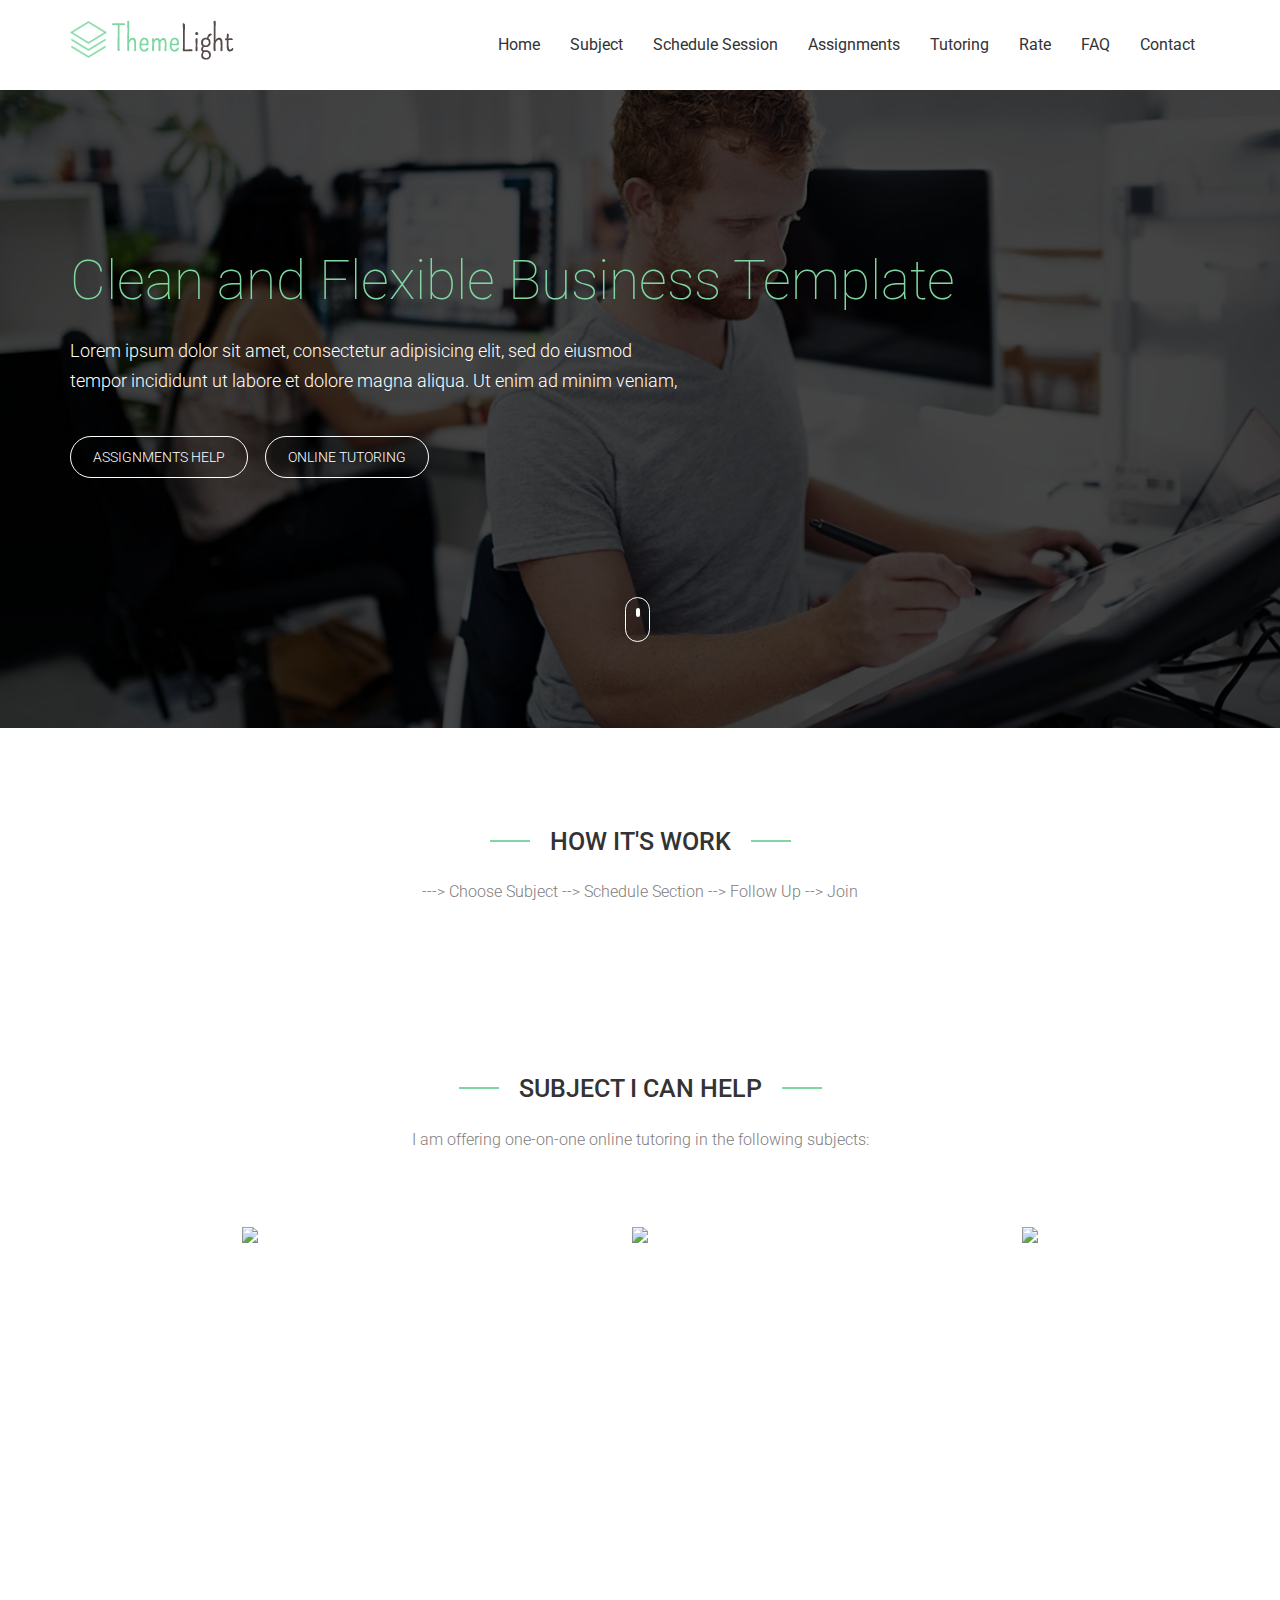
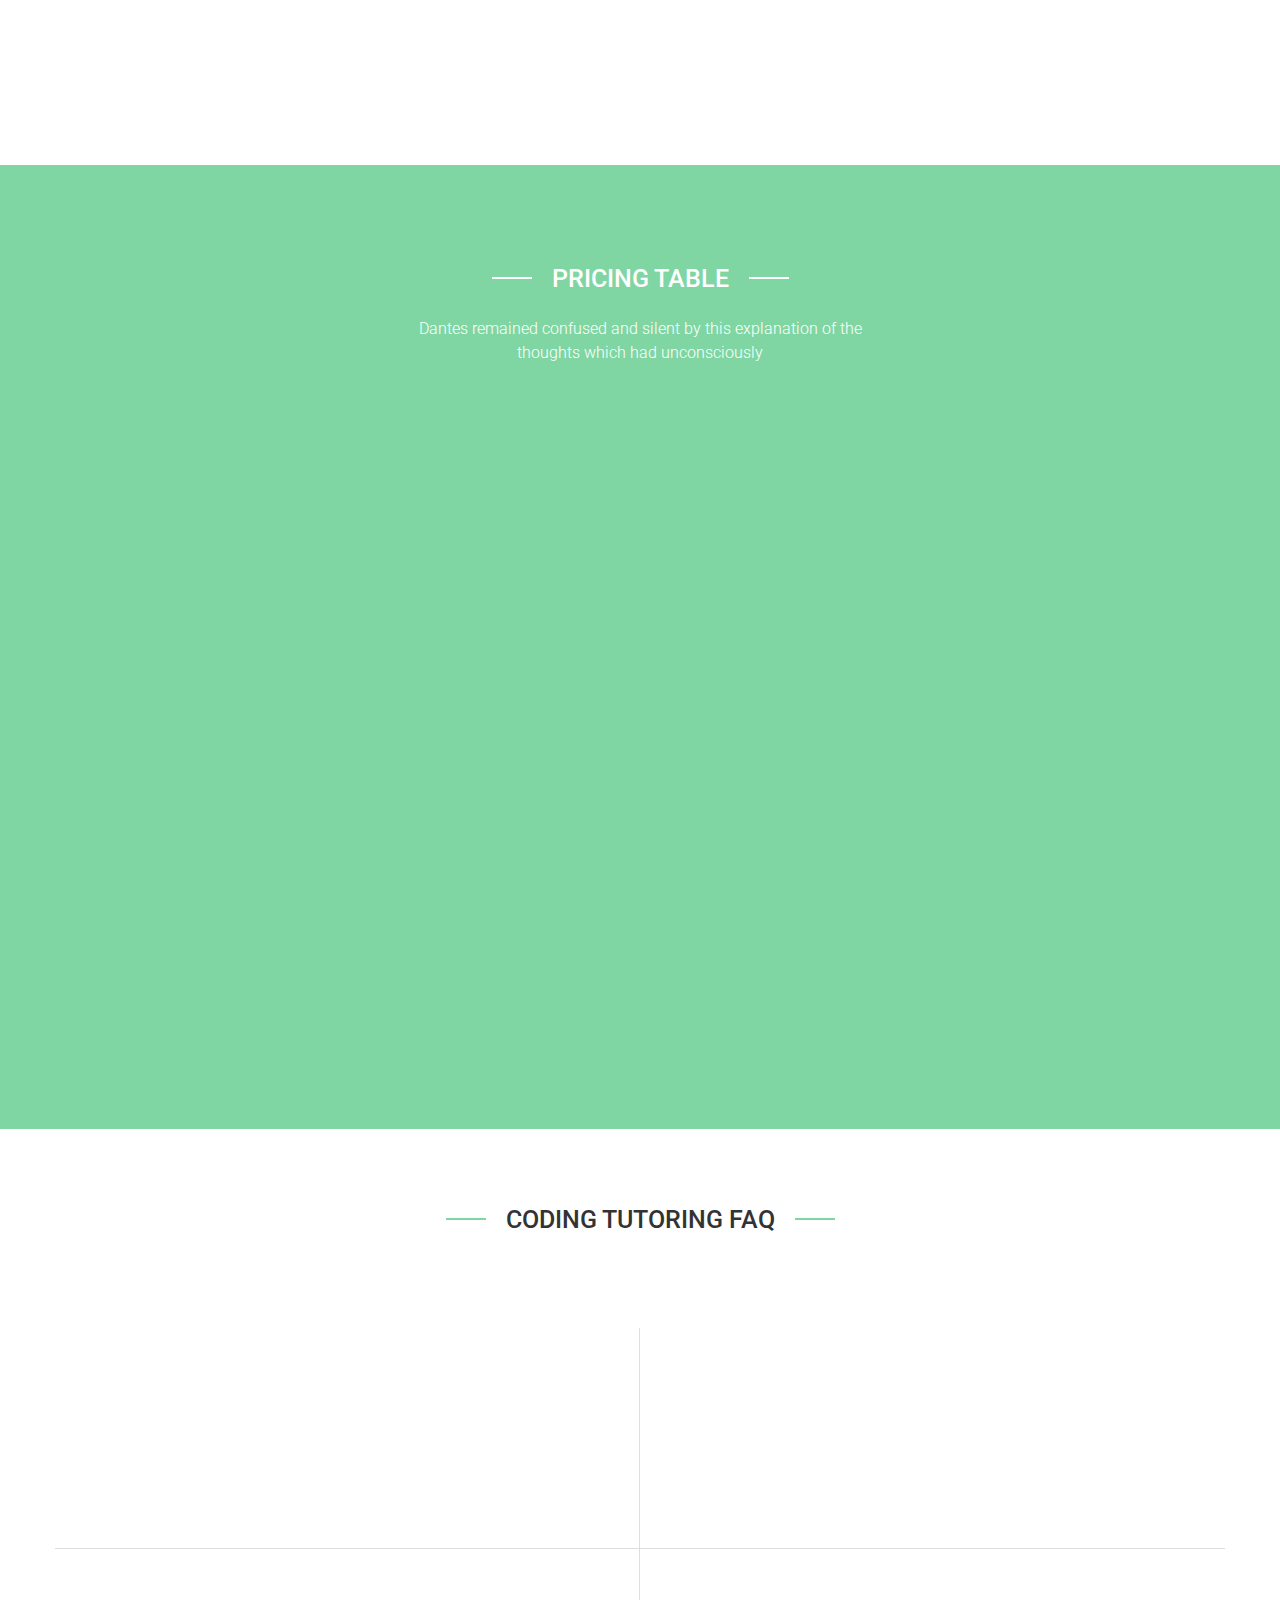
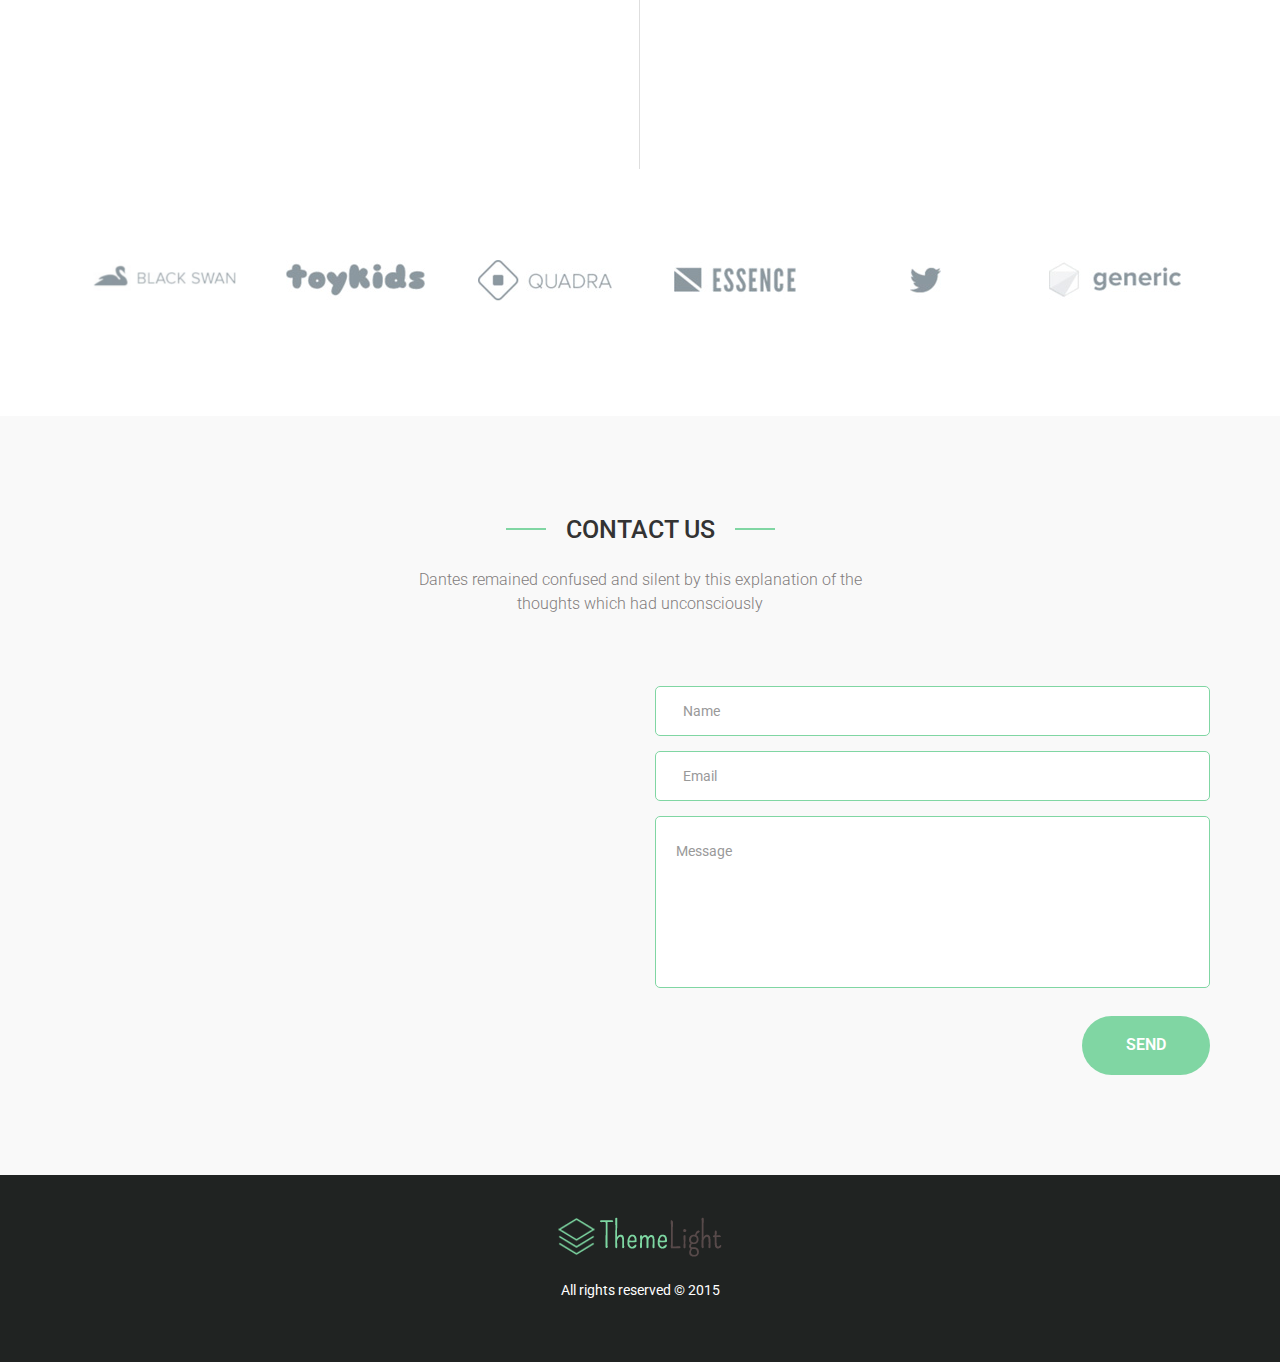
==== index.html @ 60273ce9 "Fresh" ====
<!DOCTYPE html>
	<html lang="en">
	<head>
		<meta charset="UTF-8">
		<title>Code Earth</title>
		<meta name="viewport" content="width=device-width, initial-scale=1">
		
		<!-- google fonts -->

		<!-- Css link -->
		<link rel="stylesheet" href="http://code.ionicframework.com/ionicons/2.0.1/css/ionicons.min.css">
		<link rel="stylesheet" href="css/font-awesome.min.css">
		<link rel="stylesheet" href="css/owl.carousel.css">
		<link rel="stylesheet" href="css/owl.transitions.css">
		<link rel="stylesheet" href="css/animate.min.css">
		<link rel="stylesheet" href="css/lightbox.css">
		<link rel="stylesheet" href="css/bootstrap.min.css">
		<link rel="stylesheet" href="css/preloader.css">
		<link rel="stylesheet" href="css/image.css">
		<link rel="stylesheet" href="css/icon.css">
		<link rel="stylesheet" href="css/style.css">
		<link rel="stylesheet" href="css/responsive.css">

	</head>
	<body id="top">
	

        <header id="navigation" class="navbar-fixed-top animated-header">
            <div class="container">
                <div class="navbar-header">
                    <!-- responsive nav button -->
					<button type="button" class="navbar-toggle" data-toggle="collapse" data-target=".navbar-collapse">
						<span class="sr-only">Toggle navigation</span>
						<span class="icon-bar"></span>
						<span class="icon-bar"></span>
						<span class="icon-bar"></span>
                    </button>
					<!-- /responsive nav button -->
					
					<!-- logo -->
					<h1 class="navbar-brand">
						<a href="#body"><img src="img/logo.png" height="40" width="164" alt=""></a>
					</h1>
					<!-- /logo -->
                </div>

				<!-- main nav -->
                <nav class="collapse navbar-collapse navbar-right" role="navigation">
                    <ul id="nav" class="nav navbar-nav menu">
						<li><a href="#top">Home</a></li>
						<li><a href="#features">Subject</a></li>
						<li><a href="#session" data-toggle="modal" data-target="#scheduleModel">Schedule Session</a></li>
						<li><a href="#assignments" data-toggle="modal"  data-target="#assignmentModel">Assignments</a></li>
						<li><a href="#Tutoring" data-toggle="modal" data-target="#tutoringModel">Tutoring</a></li>
						
                        <!-- <li><a href="#features">Service</a></li> -->
                        <!-- <li><a href="#portfolio">Portfolio</a></li>
                        <li><a href="#team">Team</a></li> -->
                        <li><a href="#pricing-table">Rate</a></li>
                        <!-- <li><a href="#blog">Blog</a></li> -->
                        <li><a href="#testimonial">FAQ</a></li>
                        <li><a href="#contact-form">Contact</a></li>
                    </ul>
                </nav>
				<!-- /main nav -->
				
            </div>
        </header>


	<div class="wrapper">
		<section id="banner">
			<div class="container">
				<div class="row">
					<div class="col-md-12">
						<div class="block">
							<h1>Clean and Flexible Business Template</h1>
							<h2>Lorem ipsum dolor sit amet, consectetur adipisicing elit, sed do eiusmod <br> tempor incididunt ut labore et dolore magna aliqua. Ut enim ad minim veniam,</h2>
							<div class="buttons">
								<a href="#" class="btn btn-learn" data-toggle="modal"  data-target="#assignmentModel">Assignments Help</a>
								<a href="#" class="btn btn-learn" data-toggle="modal" data-target="#tutoringModel">Online Tutoring</a>
							</div>
						</div>
					</div>
				</div>
			</div>
			<div class="scrolldown">
	            <a id="scroll" href="#features" class="scroll"></a>
	        </div>
		</section>

		<section id="how">
			<div class="container">
				<div class="row">
					<div class="col-md-12">
						<div class="title">
							<h2>HOW IT's WORK</h2>
							<p class="work">---> Choose Subject --> Schedule Section --> Follow Up --> Join</p>
						</div>
					</div>
				</div>
				<div class="row">
					<div class="col-md-12 col-xs-12 col-sm-12 ">
						
					</div>
				
				</div>
			</div>
		</section>
		

		<section id="features">
			<div class="container">
				<div class="row">
					<div class="col-md-12">
						<div class="title">
							<h2>Subject I Can Help</h2>
							<p>I am offering one-on-one online tutoring in the following subjects:</p>
						</div>
					</div>
				</div>
				<div class="row">
					<div class="col-md-4 col-xs-6 col-sm-6">
						<div class="feature-block text-center">
							<div class="icon-box">
								<!-- <i class="ion-easel"></i> -->
								<img src="d" style="height:100px;">
							</div>
							<h4 class="wow fadeInUp" data-wow-delay=".3s">C</h4>
							<p class="wow fadeInUp" data-wow-delay=".5s">Form Basic concept to advance concept</p>
						</div>
					</div>

					<div class="col-md-4 col-xs-6 col-sm-6">
							<div class="feature-block text-center">
								<div class="icon-box">
									<!-- <i class="ion-easel"></i> -->
									<img src="d" style="height:100px;">
								</div>
								<h4 class="wow fadeInUp" data-wow-delay=".3s">C++</h4>
								<p class="wow fadeInUp" data-wow-delay=".5s">Form Basic concept to advance concept of OOP's</p>
							</div>
						</div>

					<div class="col-md-4 col-xs-6 col-sm-6">
						<div class="feature-block text-center">
							<div class="icon-box">
								<!-- <i class="ion-easel"></i> -->
								<img src="d" style="height:100px;">
							</div>
							<h4 class="wow fadeInUp" data-wow-delay=".3s">JAVA</h4>
							<p class="wow fadeInUp" data-wow-delay=".5s">Core Java to Advance Java(Swing , Servelate, etc..)</p>
						</div>
					</div>
					<div class="col-md-4 col-xs-6 col-sm-6">
						<div class="feature-block text-center">
							<div class="icon-box">
								<i class="ion-paintbucket"></i>
							</div>
							<h4 class="wow fadeInUp" data-wow-delay=".3s">Python</h4>
							<!-- <p class="wow fadeInUp" data-wow-delay=".5s">Lorem ipsum dolor sit amet, consectetur adipisic-<br>ing elit, sed do eiusmod tempor incididunt ut <br> labore et dolore magna aliqua. Ut enim ad minim</p> -->
						</div>
					</div>
					<div class="col-md-4 col-xs-6 col-sm-6">
						<div class="feature-block text-center">
							<div class="icon-box">
								<i class="ion-paintbrush"></i>
							</div>
							<h4 class="wow fadeInUp" data-wow-delay=".3s">PHP</h4>
							<p class="wow fadeInUp" data-wow-delay=".5s">Lorem ipsum dolor sit amet, consectetur adipisic-<br>ing elit, sed do eiusmod tempor incididunt ut <br> labore et dolore magna aliqua. Ut enim ad minim</p>
						</div>
					</div>

					<div class="col-md-4 col-xs-6 col-sm-6">
							<div class="feature-block text-center">
								<div class="icon-box">
									<i class="ion-paintbrush"></i>
								</div>
								<h4 class="wow fadeInUp" data-wow-delay=".3s">HTML</h4>
								<p class="wow fadeInUp" data-wow-delay=".5s">Lorem ipsum dolor sit amet, consectetur adipisic-<br>ing elit, sed do eiusmod tempor incididunt ut <br> labore et dolore magna aliqua. Ut enim ad minim</p>
							</div>
						</div>

						<div class="col-md-4 col-xs-6 col-sm-6">
								<div class="feature-block text-center">
									<div class="icon-box">
										<i class="ion-paintbrush"></i>
									</div>
									<h4 class="wow fadeInUp" data-wow-delay=".3s">LARAVEL</h4>
									<p class="wow fadeInUp" data-wow-delay=".5s">Lorem ipsum dolor sit amet, consectetur adipisic-<br>ing elit, sed do eiusmod tempor incididunt ut <br> labore et dolore magna aliqua. Ut enim ad minim</p>
								</div>
							</div>
				</div>
			</div>
		</section>
		<!-- <section id="counter">
			<div class="container">
				<div class="row">
					<div class="title">
						<h2>FUN FACTS</h2>
						<p>Dantes remained confused and silent by this explanation of the <br> thoughts which had unconsciously</p>
					</div>
					<div class="col-md-3 col-sm-6 col-xs-6">
						<div class="block wow fadeInRight" data-wow-delay=".3s">
							<i class="ion-code"></i>
							<p class="count-text">
								<span class="counter-digit">136800 </span> k
							</p>
							<p>Lines Coded</p>
						</div>
					</div>
					<div class="col-md-3 col-sm-6 col-xs-6">
						<div class="block wow fadeInRight" data-wow-delay=".5s">
							<i class="ion-compass"></i>
							<p class="count-text">
								<span class="counter-digit">7800 </span> +
							</p>
							<p>Lines Coded</p>
						</div>
					</div>
					<div class="col-md-3 col-sm-6 col-xs-6">
						<div class="block wow fadeInRight" data-wow-delay=".7s">
							<i class="ion-compose"></i>
							<p class="count-text">
								<span class="counter-digit">399</span>
							</p>
							<p>Lines Coded</p>
						</div>
					</div>
					<div class="col-md-3 col-sm-6 col-xs-6">
						<div class="block wow fadeInRight" data-wow-delay=".9s">
							<i class="ion-image"></i>
							<p class="count-text">
								<span class="counter-digit">9995</span>
							</p>
							<p>Lines Coded</p>
						</div>
					</div>
				</div>
			</div>
		</section> -->
		<!-- <section id="portfolio">
			<div class="container">
				<div class="row">
					<div class="col-md-12">
						<div class="title">
							<h2>LATEST WORKS</h2>
							<p>Dantes remained confused and silent by this explanation of the <br> thoughts which had unconsciously</p>
						</div>
						<div class="block">
							<div class="recent-work-mixMenu">
								<ul>
									<li><button class="filter" data-filter="all">All</button></li>
									<li><button class="filter" data-filter=".category-2">Printing</button></li>
									<li><button class="filter" data-filter=".category-1">Web</button></li>
									<li><button class="filter" data-filter=".category-2">Illustration</button></li>
									<li><button class="filter" data-filter=".category-1">Media</button></li>
								</ul>
							</div>
							<div class="recent-work-pic">
								<ul id="mixed-items">
									<li class="mix category-1 col-md-4 col-xs-6" data-my-order="1">
										<a class="example-image-link" href="img/work1.jpg" data-lightbox="example-set">
											<img class="img-responsive" src="img/work1.jpg" alt="">
											<div class="overlay">
													<h3>Web design</h3>
													<i class="ion-ios-plus-empty"></i>
											</div>
										</a>
									</li>
									<li class="mix category-2 col-md-4 col-xs-6" data-my-order="2">
										<a class="example-image-link" href="img/work2.jpg" data-lightbox="example-set">
											<img class="img-responsive" src="img/work2.jpg" alt="">
											<div class="overlay">
												<h3>Web design</h3>
												<i class="ion-ios-plus-empty"></i>
											</div>
										</a>
									</li>
									<li class="mix category-1 col-md-4 col-xs-6" data-my-order="3">
										<a class="example-image-link" href="img/work3.jpg" data-lightbox="example-set">
											<img class="img-responsive" src="img/work3.jpg" alt="">
											<div class="overlay">
												<h3>Web design</h3>
												<i class="ion-ios-plus-empty"></i>
											</div>
										</a>
									</li>
									<li class="mix category-2 col-md-4 col-xs-6" data-my-order="4">
										<a class="example-image-link" href="img/work4.jpg" data-lightbox="example-set">
											<img class="img-responsive" src="img/work4.jpg" alt="">
											<div class="overlay">
												<h3>Web design</h3>
												<i class="ion-ios-plus-empty"></i>
											</div>
										</a>
									</li>
									<li class="mix category-1 col-md-4 col-xs-6" data-my-order="5">
										<a class="example-image-link" href="img/work5.jpg" data-lightbox="example-set">
											<img class="img-responsive" src="img/work5.jpg" alt="">
											<div class="overlay">
												<h3>Web design</h3>
												<i class="ion-ios-plus-empty"></i>
											</div>
										</a>
									</li>
									<li class="mix category-2 col-md-4 col-xs-6" data-my-order="6">
										<a class="example-image-link" href="img/work6.jpg" data-lightbox="example-set">
											<img class="img-responsive" src="img/work6.jpg" alt="">
											<div class="overlay">
												<h3>Web design</h3>
												<i class="ion-ios-plus-empty"></i>
											</div>
										</a>
									</li>
								</ul>
							</div>
						</div>
					</div>
				</div>
			</div>
		</section> -->
		<!-- <section id="play-video">
			<div class="container">
				<div class="row">
					<div class="col-md-12">
						<div class="block">
							<h2 class="wow fadeInUp" data-wow-delay=".3s">GET THE TEMPLATE</h2>
							<p class="wow fadeInUp" data-wow-delay=".5s">Dantes remained confused and silent by this explanation of the </p>
							<a href="https://vimeo.com/channels/staffpicks/145743834" class="html5lightbox" data-width=800 data-height=400>
								<div class="button ion-ios-play-outline wow zoomIn" data-wow-delay=".3s"></div>
							</a>
						</div>
					</div>
				</div>
			</div>
		</section> -->
		<!-- <section id="team">
			<div class="container">
				<div class="row">
					<div class="title">
						<h2>CREATIVE TEAM</h2>
						<p>Dantes remained confused and silent by this explanation of the <br> thoughts which had unconsciously</p>
					</div>
					<div class="col-md-4 col-sm-4 col-xs-6">
						<div class="block wow fadeInLeft" data-wow-delay=".3s">
							<img src="img/team-img1.jpg" alt="">
							<div class="team-overlay">
								<h3>ROBERT SMITH <span>Product Designer</span></h3>
								<span class="icon"><i class="ion-quote"></i></span>
								<p>Lorem ipsum dolor sit amet, consectetur adipisicing elit, sed do eiusmod tempor incididunt ut labore et dolore magna aliqua. Ut enim ad minim veniam, quis</p>
							</div>
						</div>
					</div>
					<div class="col-md-4  col-sm-4 col-xs-6">
						<div class="block wow fadeInLeft" data-wow-delay=".6s">
							<img src="img/team-img2.jpg" alt="">
							<div class="team-overlay">
								<h3>ROBERT SMITH <span>Product Designer</span></h3>
								<span class="icon"><i class="ion-quote"></i></span>
								<p>Lorem ipsum dolor sit amet, consectetur adipisicing elit, sed do eiusmod tempor incididunt ut labore et dolore magna aliqua. Ut enim ad minim veniam, quis</p>
							</div>
						</div>
					</div>
					<div class="col-md-4  col-sm-4 col-xs-6">
						<div class="block wow fadeInLeft" data-wow-delay=".9s">
							<img src="img/team-img3.jpg" alt="">
							<div class="team-overlay">
								<h3>ROBERT SMITH <span>Product Designer</span></h3>
								<span class="icon"><i class="ion-quote"></i></span>
								<p>Lorem ipsum dolor sit amet, consectetur adipisicing elit, sed do eiusmod tempor incididunt ut labore et dolore magna aliqua. Ut enim ad minim veniam, quis</p>
							</div>
						</div>
					</div>
				</div>
			</div>
		</section> -->
		<section id="pricing-table">
			<div class="container">
				<div class="row">
					<div class="title">
						<h2>PRICING TABLE</h2>
						<p>Dantes remained confused and silent by this explanation of the <br> thoughts which had unconsciously</p>
					</div>
					<div class="col-md-4 col">
						<div class="block text-center wow fadeInLeft" data-wow-delay=".3s">
							<ul>
								<li>
									<h4>STARTER PACK</h4>
									<p>&#36; 40 <span>/Month</span></p>
								</li>
								<li><p>Unlimited Downloads</p></li>
								<li><p>Unlimited Uploads</p></li>
								<li><p>Unlimited Email Accounts</p></li>
								<li><p> Email Forwards </p></li>
								<li><p>Cloud Storage</p></li>
								<li><p>Screen Share</p></li>
								<li>
									<a href="#" class="btn btn-buy">BUY NOW</a>
								</li>
							</ul>
						</div>
					</div>
					<div class="col-md-4 col">
						<div class="block text-center wow zoomIn" data-wow-delay=".3s">
							<ul>
								<li>
									<h4>STARTER PACK</h4>
									<p>&#36; 40 <span>/Month</span></p>
								</li>
								<li><p>Unlimited Downloads</p></li>
								<li><p>Unlimited Uploads</p></li>
								<li><p>Unlimited Email Accounts</p></li>
								<li><p> Email Forwards </p></li>
								<li><p>Cloud Storage</p></li>
								<li><p>Screen Share</p></li>
								<li>
									<a href="#" class="btn btn-buy">BUY NOW</a>
								</li>
							</ul>
						</div>
					</div>
					<div class="col-md-4 col">
						<div class="block text-center wow fadeInRight" data-wow-delay=".3s">
							<ul>
								<li>
									<h4>STARTER PACK</h4>
									<p>&#36; 40 <span>/Month</span></p>
								</li>
								<li><p>Unlimited Downloads</p></li>
								<li><p>Unlimited Uploads</p></li>
								<li><p>Unlimited Email Accounts</p></li>
								<li><p> Email Forwards </p></li>
								<li><p>Cloud Storage</p></li>
								<li><p>Screen Share</p></li>
								<li>
									<a href="#" class="btn btn-buy">BUY NOW</a>
								</li>
							</ul>
						</div>
					</div>
				</div>
			</div>
		</section>

		<!-- subject start -->
		<!-- <section id="subject">
			<div class="container">
				<div class="row">
					<div class="col-md-12">
						<div class="title">
							<h2>SUBJECT THAT WE CAN HELP</h2>
							<p>We have a team of experience people who are expert in there fields. They worked on different technology. Here they are available to help you. We provide help on these techonology  </p>
						</div>
						
						<div  class="owl-carousel">
							<div>
								<div class="block">
									<img src="img/blog/blog-2.jpg" alt="" class="img-responsive">
									<div class="content">
										<h4><a href="blog.html">Hey,This is a blog title</a></h4>
										<small>By admin / Sept 18, 2014</small>
										<p>
											Lorem ipsum dolor sit amet, consectetur adipisicing elit. Accusamus ex itaque repudiandae nihil qui debitis atque necessitatibus aliquam, consequuntur autem!
										</p>
										<a href="blog.html" class="btn btn-read">Read More</a>
										
									</div>
								</div>
							</div>
						</div>
					</div>
				</div>
			</div>
		</section> -->
		<!-- subject end -->

		<!-- <section id="blog">
			<div class="container">
				<div class="row">
					<div class="col-md-12">
						<div class="title">
							<h2>Blog</h2>
							<p>Dantes remained confused and silent by this explanation of the <br> thoughts which had unconsciously</p>
						</div>
						<div id="blog-post" class="owl-carousel">
							<div>
								<div class="block">
									<img src="img/blog/blog-1.jpg" alt="" class="img-responsive">
									<div class="content">
										<h4><a href="blog.html">Hey,This is a blog title</a></h4>
										<small>By admin / Sept 18, 2014</small>
										<p>
											Lorem ipsum dolor sit amet, consectetur adipisicing elit. Accusamus ex itaque repudiandae nihil qui debitis atque necessitatibus aliquam, consequuntur autem!
										</p>
										<a href="blog.html" class="btn btn-read">Read More</a>
										
									</div>
								</div>
							</div>
							<div>
								<div class="block">
									<img src="img/blog/blog-2.jpg" alt="" class="img-responsive">
									<div class="content">
										<h4><a href="blog.html">Hey,This is a blog title</a></h4>
										<small>By admin / Sept 18, 2014</small>
										<p>
											Lorem ipsum dolor sit amet, consectetur adipisicing elit. Accusamus ex itaque repudiandae nihil qui debitis atque necessitatibus aliquam, consequuntur autem!
										</p>
										<a href="blog.html" class="btn btn-read">Read More</a>
										
									</div>
								</div>
							</div>
							<div>
								<div class="block">
									<img src="img/blog/blog-3.jpg" alt="" class="img-responsive">
									<div class="content">
										<h4><a href="blog.html">Hey,This is a blog title</a></h4>
										<small>By admin / Sept 18, 2014</small>
										<p>
											Lorem ipsum dolor sit amet, consectetur adipisicing elit. Accusamus ex itaque repudiandae nihil qui debitis atque necessitatibus aliquam, consequuntur autem!
										</p>
										<a href="blog.html" class="btn btn-read">Read More</a>
										
									</div>
								</div>
							</div>
							<div>
								<div class="block">
									<img src="img/blog/blog-4.jpg" alt="" class="img-responsive">
									<div class="content">
										<h4><a href="blog.html">Hey,This is a blog title</a></h4>
										<small>By admin / Sept 18, 2014</small>
										<p>
											Lorem ipsum dolor sit amet, consectetur adipisicing elit. Accusamus ex itaque repudiandae nihil qui debitis atque necessitatibus aliquam, consequuntur autem!
										</p>
										<a href="blog.html" class="btn btn-read">Read More</a>
										
									</div>
								</div>
							</div>
							<div>
								<div class="block">
									<img src="img/blog/blog-1.jpg" alt="" class="img-responsive">
									<div class="content">
										<h4><a href="blog.html">Hey,This is a blog title</a></h4>
										<small>By admin / Sept 18, 2014</small>
										<p>
											Lorem ipsum dolor sit amet, consectetur adipisicing elit. Accusamus ex itaque repudiandae nihil qui debitis atque necessitatibus aliquam, consequuntur autem!
										</p>
										<a href="blog.html" class="btn btn-read">Read More</a>
										
									</div>
								</div>
							</div>
							
						</div>		
					</div>
				</div>
			</div>
		</section> -->




		<section id="testimonial">
			<div class="container">
				<div class="row">
					<div class="title">
						<h2>Coding Tutoring FAQ</h2>
						<!-- <p>Dantes remained confused and silent by this explanation of the <br> thoughts which had unconsciously</p> -->
					</div>
					<div class="col col-md-6">
						<div class="media wow fadeInLeft" data-wow-delay=".3s">
						  <div class="media-left">
						    <a href="#">
						      <img src="img/service-img.png" alt="">
						    </a>
						  </div>
						  <div class="media-body">
						    <a href="#"><h4 class="media-heading">Jonathon Andrew</h4></a>
						    <p>Lorem ipsum dolor sit amet, consectetur adipisicing elit, sed do eiusmod tempor incididunt ut labore et dolore magna aliqua. Ut enim ad minim veniam, quis nostrud exercitation ullamco laboris nisi ut aliquip ex ea commo</p>
						  </div>
						</div>
					</div>
					<div class="col col-md-6">
						<div class="media wow fadeInRight" data-wow-delay=".3s">
						  <div class="media-left">
						    <a href="#">
						      <img src="img/service-img.png" alt="">
						    </a>
						  </div>
						  <div class="media-body">
						    <a href="#"><h4 class="media-heading">Jonathon Andrew</h4></a>
						    <p>Lorem ipsum dolor sit amet, consectetur adipisicing elit, sed do eiusmod tempor incididunt ut labore et dolore magna aliqua. Ut enim ad minim veniam, quis nostrud exercitation ullamco laboris nisi ut aliquip ex ea commo</p>
						  </div>
						</div>
					</div>
					<div class="col col-md-6">
						<div class="media wow fadeInLeft" data-wow-delay=".3s">
						  <div class="media-left">
						    <a href="#">
						      <img src="img/service-img.png" alt="">
						    </a>
						  </div>
						  <div class="media-body">
						    <a href="#"><h4 class="media-heading">Jonathon Andrew</h4></a>
						    <p>Lorem ipsum dolor sit amet, consectetur adipisicing elit, sed do eiusmod tempor incididunt ut labore et dolore magna aliqua. Ut enim ad minim veniam, quis nostrud exercitation ullamco laboris nisi ut aliquip ex ea commo</p>
						  </div>
						</div>
					</div>
					<div class="col col-md-6">
						<div class="media wow fadeInRight" data-wow-delay=".3s">
						  <div class="media-left">
						    <a href="#">
						      <img src="img/service-img.png" alt="">
						    </a>
						  </div>
						  <div class="media-body">
						    <a href="#"><h4 class="media-heading">Jonathon Andrew</h4></a>
						    <p>Lorem ipsum dolor sit amet, consectetur adipisicing elit, sed do eiusmod tempor incididunt ut labore et dolore magna aliqua. Ut enim ad minim veniam, quis nostrud exercitation ullamco laboris nisi ut aliquip ex ea commo</p>
						  </div>
						</div>
					</div>
				</div>
			</div>
		</section>
		<section id="client-logo">
			<div class="container">
				<div class="row">
					<div class="col-md-12">
						<div class="block">
							<div id="Client_Logo" class="owl-carousel">
								<div>
									<a href="#"><img class="img-responsive" src="img/clientLogo/client-logo1.jpg" alt=""></a>
								</div>
								<div>
									<a href="#"><img class="img-responsive" src="img/clientLogo/client-logo2.jpg" alt=""></a>
								</div>
								<div>
									<a href="#"><img class="img-responsive" src="img/clientLogo/client-logo3.jpg" alt=""></a>
								</div>
								<div>
									<a href="#"><img class="img-responsive" src="img/clientLogo/client-logo4.jpg" alt=""></a>
								</div>
								<div>
									<a href="#"><img class="img-responsive" src="img/clientLogo/client-logo5.jpg" alt=""></a>
								</div>
								<div>
									<a href="#"><img class="img-responsive" src="img/clientLogo/client-logo6.jpg" alt=""></a>
								</div>
								<div>
									<a href="#"><img class="img-responsive" src="img/clientLogo/client-logo1.jpg" alt=""></a>
								</div>
								<div>
									<a href="#"><img class="img-responsive" src="img/clientLogo/client-logo2.jpg" alt=""></a>
								</div>
								<div>
									<a href="#"><img class="img-responsive" src="img/clientLogo/client-logo3.jpg" alt=""></a>
								</div>
								<div>
									<a href="#"><img class="img-responsive" src="img/clientLogo/client-logo4.jpg" alt=""></a>
								</div>
								<div>
									<a href="#"><img class="img-responsive" src="img/clientLogo/client-logo5.jpg" alt=""></a>
								</div>
								<div>
									<a href="#"><img class="img-responsive" src="img/clientLogo/client-logo6.jpg" alt=""></a>
								</div>
							</div>
						</div>
					</div>
				</div>
			</div>
		</section>

		<!-- <section id="assignments">
				<div class="container">
					<div class="row">
						<div class="title">
							<h2>ASSIGNMENTS</h2>
						</div>
						<div class="col-md-6 col">
							
							<div class="map">
							  <div id="googleMap"></div>
						   </div>
	
						</div>
						<div class="col-md-6">
							<form>
								<input type="text" class="form-control" placeholder="Name">
								<input type="text" class="form-control" placeholder="Email">
								<textarea class="form-control" rows="3" placeholder="Message"></textarea>
								<button class="btn btn-default" type="submit">SEND</button>
							</form>
						</div>
					</div>
				</div>
		</section> -->

		<section id="contact-form">
			<div class="container">
				<div class="row">
					<div class="title">
						<h2>CONTACT US</h2>
						<p>Dantes remained confused and silent by this explanation of the <br> thoughts which had unconsciously</p>
					</div>
					<div class="col-md-6 col">
						<!-- map -->
						<div class="map">
	                      <div id="googleMap"></div>
	                   </div><!--/map-->

					</div>
					<div class="col-md-6">
						<form>
                            <input type="text" class="form-control" placeholder="Name">
                            <input type="text" class="form-control" placeholder="Email">
                            <textarea class="form-control" rows="3" placeholder="Message"></textarea>
                            <button class="btn btn-default" type="submit">SEND</button>
                        </form>
					</div>
				</div>
			</div>
		</section>
		<footer>
			<div class="container">
				<div class="row">
					<div class="col-md-12">
						<div class="block">
							<a href="#"><img src="img/logo.png" alt=""></a>
							<p>All rights reserved © 2015</p>
						</div>
					</div>
				</div>
			</div>
		</footer>
	</div>

	<!-- Model -->

<div class="modal" id="assignmentModel">
    <div class="modal-dialog">
      <div class="modal-content">
  
        <!-- Modal Header -->
        <div class="modal-header">
          <h4 class="modal-title">ASSIGNMENTS</h4>
          <button type="button" class="close" data-dismiss="modal">&times;</button>
        </div>
  
        <!-- Modal body -->
        <div class="modal-body">
         
         
             <form>
				 <div class="form-group">
					 <label>Assignments Title : </label>
					 <input type="text" class="form-control" placeholder="Title" name="title" required>
				 </div>

				 <div class="form-group">
					<label>Buget(in $) : </label>
					<input type="number" class="form-control" placeholder="Title" name="price" required>
				</div>

				<div class="form-group">
					<label>Assignement File : </label>
					<input type="file" class="form-control" placeholder="Title" name="doc" required>
				</div>

				<div class="form-group">
					<label>Skype ID : </label>
					<input type="text" class="form-control" placeholder="Skype ID" name="skype" required>
				</div>

				<div class="form-group">
					<label>Email : </label>
					<input type="email" class="form-control" placeholder="Email" name="email" required>
				</div>

				<button class="btn btn-block">SEND</button>
			 </form><br>
			 <button type="button" id="confirm"  class="btn btn-block btn-danger mt-5" name="chooseButton" value="confirm">Cancel</button>
      
            
        </div>
  
       
  
      </div>
    </div>
  </div>


  
<div class="modal" id="tutoringModel">
    <div class="modal-dialog">
      <div class="modal-content">
  
        <!-- Modal Header -->
        <div class="modal-header">
          <h4 class="modal-title">Tutoring</h4>
          <button type="button" class="close" data-dismiss="modal">&times;</button>
        </div>
  
        <!-- Modal body -->
        <div class="modal-body">
         
         
             <form>
				 <div class="form-group">
					 <label>Select Subject : </label>
					 <select class="form-control">
						 <option>Select Subject</option>
						 <option>C</option>
						 <option>C++</option>
						 <option>JAVA</option>
						 <option>Paythn</option>
					 </select>
				 </div>
				 <div class="form-group">
					 <label>Topic :</label>
					 <input class="form-control" placeholder="topic" name="topic" required>
				 </div>
				 <div class="form-group">
					<label>Contact Time : </label>
					<input type="time" class="form-control" placeholder="Title" name="price" required>
				</div>

				<div class="form-group">
					<label>Contact Date : </label>
					<input type="date" class="form-control" placeholder="Time" name="date" required>
				</div>

				<div class="form-group">
					<label>Skype ID : </label>
					<input type="text" class="form-control" placeholder="Skype ID" name="skype" required>
				</div>

				<div class="form-group">
					<label>Email : </label>
					<input type="email" class="form-control" placeholder="Email" name="email" required>
				</div>

				<button class="btn btn-block">SEND</button>
			 </form><br>
			 <button type="button" id="confirm"  class="btn btn-block btn-danger mt-5" name="chooseButton" value="confirm">Cancel</button>
      
            
        </div>
  
       
  
      </div>
    </div>
  </div>

  
<div class="modal" id="scheduleModel">
		<div class="modal-dialog">
		  <div class="modal-content">
	  
			<!-- Modal Header -->
			<div class="modal-header">
			  <h4 class="modal-title">Schedule Session</h4>
			  <button type="button" class="close" data-dismiss="modal">&times;</button>
			</div>
	  
			<!-- Modal body -->
			<div class="modal-body">
			 
			 
				 <form>
					 <div class="form-group">
						 <label>Select Subject : </label>
						 <select class="form-control">
							 <option>Select Subject</option>
							 <option>C</option>
							 <option>C++</option>
							 <option>JAVA</option>
							 <option>Paythn</option>
						 </select>
					 </div>
					 <div class="form-group">
						 <label>Topic :</label>
						 <input class="form-control" placeholder="topic" name="topic" required>
					 </div>
					 <div class="form-group">
						<label>Contact Time : </label>
						<input type="time" class="form-control" placeholder="Title" name="price" required>
					</div>
	
					<div class="form-group">
						<label>Contact Date : </label>
						<input type="date" class="form-control" placeholder="Time" name="date" required>
					</div>
	
					<div class="form-group">
						<label>Skype ID : </label>
						<input type="text" class="form-control" placeholder="Skype ID" name="skype" required>
					</div>
	
					<div class="form-group">
						<label>Email : </label>
						<input type="email" class="form-control" placeholder="Email" name="email" required>
					</div>
	
					<button class="btn btn-block">SEND</button>
				 </form><br>
				 <button type="button" id="confirm"  class="btn btn-block btn-danger mt-5" name="chooseButton" value="confirm">Cancel</button>
		  
				
			</div>
	  
		   
	  
		  </div>
		</div>
	  </div>
		<!-- load Js -->
		<script src="js/jquery-1.11.3.min.js"></script>
		<script src="js/bootstrap.min.js"></script>
		<script src="http://maps.googleapis.com/maps/api/js?key=AIzaSyDY0kkJiTPVd2U7aTOAwhc9ySH6oHxOIYM&amp;sensor=false"></script>
		<script src="js/waypoints.min.js"></script>
		<script src="js/lightbox.js"></script>
		<script src="js/jquery.counterup.min.js"></script>
		<script src="js/owl.carousel.min.js"></script>
		<script src="js/html5lightbox.js"></script>
		<script src="js/jquery.mixitup.js"></script>
		<script src="js/wow.min.js"></script>
		<script src="js/jquery.scrollUp.js"></script>
		<script src="js/jquery.sticky.js"></script>
		<script src="js/jquery.nav.js"></script>
		<script src="js/main.js"></script>
	</body>
</html>
---- css/preloader.css ----
#loading{
    background-color: #e74c3c;
    height: 100%;
    width: 100%;
    position: fixed;
    z-index: 1000;
    margin-top: 0px;
    top: 0px;
}
#loading-center{
    width: 100%;
    height: 100%;
    position: relative;
    }
#loading-center-absolute {
    position: absolute;
    left: 50%;
    top: 50%;
    height: 60px;
    width: 60px;
    margin-top: -30px;
    margin-left: -30px;
    -webkit-animation: loading-center-absolute 1s infinite;
    animation: loading-center-absolute 1s infinite;

}
.object{
    width: 20px;
    height: 20px;
    background-color: #FFF;
    float: left;
    -moz-border-radius: 50% 50% 50% 50%;
    -webkit-border-radius: 50% 50% 50% 50%;
    border-radius: 50% 50% 50% 50%;
    margin-right: 20px;
    margin-bottom: 20px;    
}
.object:nth-child(2n+0) {
    margin-right: 0px;

}
#object_one{
    -webkit-animation: object_one 1s infinite;
    animation: object_one 1s infinite;
    }
#object_two{
    -webkit-animation: object_two 1s infinite;
    animation: object_two 1s infinite;
    }   
#object_three{
    -webkit-animation: object_three 1s infinite;
    animation: object_three 1s infinite;
    }       
#object_four{
    -webkit-animation: object_four 1s infinite;
    animation: object_four 1s infinite;
    }       
    
@-webkit-keyframes loading-center-absolute{
100% {
    -ms-transform: rotate(360deg); 
    -webkit-transform: rotate(360deg); 
    transform: rotate(360deg); 
    }           
    
}       
@keyframes loading-center-absolute{
100% {
    -ms-transform: rotate(360deg); 
    -webkit-transform: rotate(360deg); 
    transform: rotate(360deg); 
    }
}   
    
    
                                

@-webkit-keyframes object_one{
50% {
    -ms-transform: translate(20px,20px); 
    -webkit-transform: translate(20px,20px);
    transform: translate(20px,20px);
    }
}       
@keyframes object_one{
50% {
     -ms-transform: translate(20px,20px); 
    -webkit-transform: translate(20px,20px);
    transform: translate(20px,20px);
    }
}


@-webkit-keyframes object_two{
50% {
    -ms-transform: translate(-20px,20px); 
    -webkit-transform: translate(-20px,20px);
    transform: translate(-20px,20px);
    }
}       
@keyframes object_two{
50% {
    -ms-transform: translate(-20px,20px); 
    -webkit-transform: translate(-20px,20px);
    transform: translate(-20px,20px);
    }
}



@-webkit-keyframes object_three{
50% {
    -ms-transform: translate(20px,-20px); 
    -webkit-transform: translate(20px,-20px);
    transform: translate(20px,-20px);
    }
}       
@keyframes object_three{
50% {
    -ms-transform: translate(20px,-20px); 
    -webkit-transform: translate(20px,-20px);
    transform: translate(20px,-20px);
    }
}



@-webkit-keyframes object_four{
50% {
    -ms-transform: translate(-20px,-20px); 
    -webkit-transform: translate(-20px,-20px);
    transform: translate(-20px,-20px);
    }
}       
@keyframes object_four{
50% {
    -ms-transform: translate(-20px,-20px); 
    -webkit-transform: translate(-20px,-20px);
    transform: translate(-20px,-20px);
    }
}
---- css/image.css ----
/* Image style */
#scrollUp {
    background-image: url("../img/top.png");
    bottom: 30px;
    right: 20px;
    width: 38px;    /* Width of image */
    height: 38px;   /* Height of image */
    text-indent: -9999px;
}
---- css/icon.css ----
@font-face {
	font-family: 'et-line';
	src:url('../fonts/et-line.eot');
	src:url('../fonts/et-line.eot?#iefix') format('embedded-opentype'),
		url('../fonts/et-line.woff') format('woff'),
		url('../fonts/et-line.ttf') format('truetype'),
		url('../fonts/et-line.svg#et-line') format('svg');
	font-weight: normal;
	font-style: normal;
}

/* Use the following CSS code if you want to use data attributes for inserting your icons */
[data-icon]:before {
	font-family: 'et-line';
	content: attr(data-icon);
	speak: none;
	font-weight: normal;
	font-variant: normal;
	text-transform: none;
	line-height: 1;
	-webkit-font-smoothing: antialiased;
	-moz-osx-font-smoothing: grayscale;
	display:inline-block;
}

/* Use the following CSS code if you want to have a class per icon */
/*
Instead of a list of all class selectors,
you can use the generic selector below, but it's slower:
[class*="icon-"] {
*/
.icon-mobile, .icon-laptop, .icon-desktop, .icon-tablet, .icon-phone, .icon-document, .icon-documents, .icon-search, .icon-clipboard, .icon-newspaper, .icon-notebook, .icon-book-open, .icon-browser, .icon-calendar, .icon-presentation, .icon-picture, .icon-pictures, .icon-video, .icon-camera, .icon-printer, .icon-toolbox, .icon-briefcase, .icon-wallet, .icon-gift, .icon-bargraph, .icon-grid, .icon-expand, .icon-focus, .icon-edit, .icon-adjustments, .icon-ribbon, .icon-hourglass, .icon-lock, .icon-megaphone, .icon-shield, .icon-trophy, .icon-flag, .icon-map, .icon-puzzle, .icon-basket, .icon-envelope, .icon-streetsign, .icon-telescope, .icon-gears, .icon-key, .icon-paperclip, .icon-attachment, .icon-pricetags, .icon-lightbulb, .icon-layers, .icon-pencil, .icon-tools, .icon-tools-2, .icon-scissors, .icon-paintbrush, .icon-magnifying-glass, .icon-circle-compass, .icon-linegraph, .icon-mic, .icon-strategy, .icon-beaker, .icon-caution, .icon-recycle, .icon-anchor, .icon-profile-male, .icon-profile-female, .icon-bike, .icon-wine, .icon-hotairballoon, .icon-globe, .icon-genius, .icon-map-pin, .icon-dial, .icon-chat, .icon-heart, .icon-cloud, .icon-upload, .icon-download, .icon-target, .icon-hazardous, .icon-piechart, .icon-speedometer, .icon-global, .icon-compass, .icon-lifesaver, .icon-clock, .icon-aperture, .icon-quote, .icon-scope, .icon-alarmclock, .icon-refresh, .icon-happy, .icon-sad, .icon-facebook, .icon-twitter, .icon-googleplus, .icon-rss, .icon-tumblr, .icon-linkedin, .icon-dribbble {
	font-family: 'et-line';
	speak: none;
	font-style: normal;
	font-weight: normal;
	font-variant: normal;
	text-transform: none;
	line-height: 1;
	-webkit-font-smoothing: antialiased;
	-moz-osx-font-smoothing: grayscale;
	display:inline-block;
}
.icon-mobile:before {
	content: "\e000";
}
.icon-laptop:before {
	content: "\e001";
}
.icon-desktop:before {
	content: "\e002";
}
.icon-tablet:before {
	content: "\e003";
}
.icon-phone:before {
	content: "\e004";
}
.icon-document:before {
	content: "\e005";
}
.icon-documents:before {
	content: "\e006";
}
.icon-search:before {
	content: "\e007";
}
.icon-clipboard:before {
	content: "\e008";
}
.icon-newspaper:before {
	content: "\e009";
}
.icon-notebook:before {
	content: "\e00a";
}
.icon-book-open:before {
	content: "\e00b";
}
.icon-browser:before {
	content: "\e00c";
}
.icon-calendar:before {
	content: "\e00d";
}
.icon-presentation:before {
	content: "\e00e";
}
.icon-picture:before {
	content: "\e00f";
}
.icon-pictures:before {
	content: "\e010";
}
.icon-video:before {
	content: "\e011";
}
.icon-camera:before {
	content: "\e012";
}
.icon-printer:before {
	content: "\e013";
}
.icon-toolbox:before {
	content: "\e014";
}
.icon-briefcase:before {
	content: "\e015";
}
.icon-wallet:before {
	content: "\e016";
}
.icon-gift:before {
	content: "\e017";
}
.icon-bargraph:before {
	content: "\e018";
}
.icon-grid:before {
	content: "\e019";
}
.icon-expand:before {
	content: "\e01a";
}
.icon-focus:before {
	content: "\e01b";
}
.icon-edit:before {
	content: "\e01c";
}
.icon-adjustments:before {
	content: "\e01d";
}
.icon-ribbon:before {
	content: "\e01e";
}
.icon-hourglass:before {
	content: "\e01f";
}
.icon-lock:before {
	content: "\e020";
}
.icon-megaphone:before {
	content: "\e021";
}
.icon-shield:before {
	content: "\e022";
}
.icon-trophy:before {
	content: "\e023";
}
.icon-flag:before {
	content: "\e024";
}
.icon-map:before {
	content: "\e025";
}
.icon-puzzle:before {
	content: "\e026";
}
.icon-basket:before {
	content: "\e027";
}
.icon-envelope:before {
	content: "\e028";
}
.icon-streetsign:before {
	content: "\e029";
}
.icon-telescope:before {
	content: "\e02a";
}
.icon-gears:before {
	content: "\e02b";
}
.icon-key:before {
	content: "\e02c";
}
.icon-paperclip:before {
	content: "\e02d";
}
.icon-attachment:before {
	content: "\e02e";
}
.icon-pricetags:before {
	content: "\e02f";
}
.icon-lightbulb:before {
	content: "\e030";
}
.icon-layers:before {
	content: "\e031";
}
.icon-pencil:before {
	content: "\e032";
}
.icon-tools:before {
	content: "\e033";
}
.icon-tools-2:before {
	content: "\e034";
}
.icon-scissors:before {
	content: "\e035";
}
.icon-paintbrush:before {
	content: "\e036";
}
.icon-magnifying-glass:before {
	content: "\e037";
}
.icon-circle-compass:before {
	content: "\e038";
}
.icon-linegraph:before {
	content: "\e039";
}
.icon-mic:before {
	content: "\e03a";
}
.icon-strategy:before {
	content: "\e03b";
}
.icon-beaker:before {
	content: "\e03c";
}
.icon-caution:before {
	content: "\e03d";
}
.icon-recycle:before {
	content: "\e03e";
}
.icon-anchor:before {
	content: "\e03f";
}
.icon-profile-male:before {
	content: "\e040";
}
.icon-profile-female:before {
	content: "\e041";
}
.icon-bike:before {
	content: "\e042";
}
.icon-wine:before {
	content: "\e043";
}
.icon-hotairballoon:before {
	content: "\e044";
}
.icon-globe:before {
	content: "\e045";
}
.icon-genius:before {
	content: "\e046";
}
.icon-map-pin:before {
	content: "\e047";
}
.icon-dial:before {
	content: "\e048";
}
.icon-chat:before {
	content: "\e049";
}
.icon-heart:before {
	content: "\e04a";
}
.icon-cloud:before {
	content: "\e04b";
}
.icon-upload:before {
	content: "\e04c";
}
.icon-download:before {
	content: "\e04d";
}
.icon-target:before {
	content: "\e04e";
}
.icon-hazardous:before {
	content: "\e04f";
}
.icon-piechart:before {
	content: "\e050";
}
.icon-speedometer:before {
	content: "\e051";
}
.icon-global:before {
	content: "\e052";
}
.icon-compass:before {
	content: "\e053";
}
.icon-lifesaver:before {
	content: "\e054";
}
.icon-clock:before {
	content: "\e055";
}
.icon-aperture:before {
	content: "\e056";
}
.icon-quote:before {
	content: "\e057";
}
.icon-scope:before {
	content: "\e058";
}
.icon-alarmclock:before {
	content: "\e059";
}
.icon-refresh:before {
	content: "\e05a";
}
.icon-happy:before {
	content: "\e05b";
}
.icon-sad:before {
	content: "\e05c";
}
.icon-facebook:before {
	content: "\e05d";
}
.icon-twitter:before {
	content: "\e05e";
}
.icon-googleplus:before {
	content: "\e05f";
}
.icon-rss:before {
	content: "\e060";
}
.icon-tumblr:before {
	content: "\e061";
}
.icon-linkedin:before {
	content: "\e062";
}
.icon-dribbble:before {
	content: "\e063";
}
---- css/style.css ----
@import url(https://fonts.googleapis.com/css?family=Lato:100,400,300,700);

@import url(https://fonts.googleapis.com/css?family=Roboto:400,500,300,100);
@import url(https://fonts.googleapis.com/css?family=Lora:400italic);
@import url(https://fonts.googleapis.com/css?family=Montserrat:400,700);
/* ==================
 *
 *google fonts 
 *
 *===================*/

/* ==================
 *
 *var section 
 *
 *===================*/
/*****  font size  ******/
/*****  Colors  ******/
/* ==================
 *
 *	Reset Class Css
 *
 *===================*/
body {
  line-height: 24px;
  font-size: 14px;
  color: #80d6a3;
  font-weight: 400;
  color: #444;
  font-family: 'Roboto', sans-serif;
}

h1 {
  font-size: 48px;
}
h2 {
  font-size: 30px;
}
h3 {
  font-size: 18px;
}
h4 {
  font-size: 16px;
}
p {
  margin: 0px;
}
h1,h2,h3,h4,h5,h6,p {
  font-family: 'Roboto', sans-serif;
  margin: 0px;
}
ul {
  padding: 0;
  margin: 0;
  list-style: none;
}
a,
a:active,
a:focus,
a:active {
  text-decoration: none !important;
}
/* ==================
 *
 *  Global Class 
 *
 *===================*/
.btn {
  font-size: 15px;
  text-transform: uppercase;
  font-weight: 300;
  padding: 12px 25px;
  border-radius: 0;
}
.nav > li > a:hover,
.nav > li > a:focus {
  background: transparent;
}
.title {
  text-align: center; 
  padding-bottom: 70px;
}
.title h2 {
  color: #333;
  font-size: 25px;
  padding-bottom: 25px;
  text-transform: uppercase;
  display: inline-block;
  position: relative;
}

.work{
  color:#000000;
  font-size: 25px;
  
}

.title h2:before {
    content: '';
    width: 40px;
    height: 2px;
    background: #80d6a3;
    position: absolute;
    top: 12px;
    left: -60px;
}
.title h2:after {
    content: '';
    width: 40px;
    height: 2px;
    background: #80d6a3;
    position: absolute;
    top: 12px;
    right: -60px;
}
.title p {
  font-size: 16px;
  line-height: 24px;
  font-weight: 300;
  color: #817C7C;
}
#mixed-items .mix {
  display: none;
}
/* animation keyfrem */
@-webkit-keyframes wiggle {
  from {
    top: 10px;
  }
  to {
    top: 20px;
  }
}
@-moz-keyframes wiggle {
  from {
    top: 10px;
  }
  to {
    top: 20px;
  }
}
@-o-keyframes wiggle {
  from {
    top: 10px;
  }
  to {
    top: 20px;
  }
}
@keyframes wiggle {
  from {
    top: 10px;
  }
  to {
    top: 20px;
  }
}
/* ==================
 *
 *  section Class 
 *
 *===================*/
/* header style */
header {
  padding: 20px 0;
  background: #fff;
}
header .navbar {
  height: auto;
  margin-bottom: 0;
}
.is-sticky #navigation {
  background: #fff;
  z-index: 1000;
  transition: 0.3s;
  width: 100%;
  padding: 0;
}
.navbar-brand {
  padding: 0;
  height: auto;
}
.navbar-toggle {
  border-color: #333;
  transition: 0.3s;
}
.navbar-toggle .icon-bar {
  background: #333;
  transition: 0.3s;
}
.navbar-toggle:hover {
  border-color: #80d6a3;
}
.navbar-toggle:hover .icon-bar {
  background: #80d6a3;
}
.menu a {
  color: #333;
  transition: 0.3s;
  position: relative;
  font-size: 16px;
}
.menu a:before {
  content: "";
  position: absolute;
  left: 16px;
  bottom: 12px;
  width: 0;
  height: 1px;
  background: #80d6a3;
  transition: 0.3s;
}
.menu a:hover {
  background: transparent;
  color: #80d6a3;
}

.menu .active a {
  color: #80d6a3;
}

.menu .active a:before{
  width: 25px;
}

.menu a:hover:before {
  width: 25px;
}
/* =================
   Home page style
   ================= */
#banner {
  background: url('../img/banner.jpg');
  background-size: cover;
  padding: 250px 0;
  position: relative;
}
#banner:before {
  position: absolute;
  z-index: 99;
  background: rgba(0, 0, 0, 0.73);
  top: 0;
  left: 0;
  right: 0;
  bottom: 0;
  content: '';
}
#banner .block {
  position: relative;
  z-index: 999;
  color: #fff;
}
#banner .block h1 {
  padding-bottom: 25px;
  font-size: 55px;
  font-weight: 100;
  color: #80d6a3;
}
#banner .block h2 {
  font-size: 18px;
  line-height: 30px;
  font-weight: 300;
}
#banner .block .btn-learn {
  border: 1px solid #fff;
  color: #fff;
  border-radius: 25px;
  margin: 0 7px;
  padding: 10px 22px;
  font-size: 14px;
  transition: 0.3s;
}
#banner .block .btn-learn:hover {
  border-color: #80d6a3;
  color: #80d6a3;
}
#banner .block .buttons {
  margin-top: 40px;
}
#banner .block .buttons a:first-child {
  margin-left: 0;
}
#banner .scrolldown {
  position: absolute;
  left: 50%;
  bottom: 18%;
}
#banner .scrolldown .scroll {
  border-radius: 100px;
  width: 25px;
  height: 45px;
  position: absolute;
  left: 50%;
  margin: 0 0 0 -15px;
  display: inline-block;
  border: 1px solid #fff;
  z-index: 99;
}
#banner .scrolldown .scroll:after {
  background: #fff;
  border-radius: 300px;
  width: 4px;
  height: 9px;
  position: absolute;
  top: 10px;
  left: 50%;
  margin: 0 0 0 -2px;
  display: block;
  content: " ";
  -webkit-animation: wiggle 0.5s linear 0s infinite alternate;
  -moz-animation: wiggle 0.5s linear 0s infinite alternate;
  -o-animation: wiggle 0.5s linear 0s infinite alternate;
  animation: wiggle 0.5s linear 0s infinite alternate;
}
#features {
  padding: 100px 0 0;
}
#features .feature-block {
  padding-bottom: 35px;
}
#features .feature-block .icon-box {
  margin-bottom: 24px;
}
#features .feature-block .icon-box i {
  display: inline-block;
  line-height: 1;
  font-size: 60px;
  transition: 0.3s;
  color: #80d6a3;
}
#features .feature-block h4 {
  font-size: 20px;
  color: #333;
  position: relative;
  text-transform: none;
  margin-bottom: 10px;
  font-weight: 400;
}
#features .feature-block p {
  font-size: 15px;
  color: #888;
  line-height: 24px;
  font-weight: 300;
  margin-top: 20px;
  
}
#features .showcase-img {
  margin-top: 40px;
}

#subject {
  padding: 100px 0 0;
}
#subject .feature-block {
  padding-bottom: 35px;
}
#subject .feature-block .icon-box {
  margin-bottom: 24px;
}
#subject .feature-block .icon-box i {
  display: inline-block;
  line-height: 1;
  font-size: 60px;
  transition: 0.3s;
  color: #80d6a3;
}
#subject .feature-block h4 {
  font-size: 20px;
  color: #333;
  position: relative;
  text-transform: none;
  margin-bottom: 10px;
  font-weight: 400;
}
#subject .feature-block p {
  font-size: 15px;
  color: #888;
  line-height: 24px;
  font-weight: 300;
  margin-top: 20px;
  
}
#subject .showcase-img {
  margin-top: 40px;
}

#how {
  padding: 100px 0 0;
}
#how .feature-block {
  padding-bottom: 35px;
}
#how .feature-block .icon-box {
  margin-bottom: 24px;
}
#how .feature-block .icon-box i {
  display: inline-block;
  line-height: 1;
  font-size: 60px;
  transition: 0.3s;
  color: #80d6a3;
}
#how .feature-block h4 {
  font-size: 20px;
  color: #333;
  position: relative;
  text-transform: none;
  margin-bottom: 10px;
  font-weight: 400;
}
#how .feature-block p {
  font-size: 15px;
  color: #888;
  line-height: 24px;
  font-weight: 300;
  margin-top: 20px;
  
}
#how .showcase-img {
  margin-top: 40px;
}
#counter {
  background: url(../img/counter-bg.jpg) no-repeat;
  background-size: cover;
  background-position: center;
  position: relative;
  text-align: center;
  padding: 100px 0;
}
#counter:before {
  content: "";
  position: absolute;
  top: 0;
  left: 0;
  width: 100%;
  height: 100%;
  background: rgba(0, 0, 0, 0.72);
}
#counter .title {
  position: relative;
}
#counter .title h2 ,#counter .title p {
  color: #fff;
}
#counter .block {
  margin-bottom: 20px;
}
#counter .block i {
  display: block;
  font-size: 40px;
  line-height: 1;
  padding-bottom: 20px;
  color: #80d6a3;
}
#counter .block span {
  line-height: 1;
  display: inline-block;
  color: #fff;
}
#counter .block .count-text {
  font-size: 36px;
}
#counter .block p {
  font-size: 18px;
  font-weight: 300;
  color: #fff;
  padding-top: 20px;
}
#portfolio {
  padding: 100px 0;
}
#portfolio .block .recent-work-mixMenu {
  padding-bottom: 40px;
  text-align: center;
}
#portfolio .block .recent-work-mixMenu ul li {
  display: inline-block;
  padding: 0;
}
#portfolio .block .recent-work-mixMenu ul li button {
  background: none;
  border: 0;
  font-size: 15px;
  color: #474747;
  margin: 0 20px;
  transition: 0.2s;
  text-transform: uppercase;
}
#portfolio .block .recent-work-mixMenu ul li button:hover {
  color: #80d6a3;
}
#portfolio .block .recent-work-mixMenu ul li button:focus {
  outline: 0;
}
#portfolio .block .recent-work-mixMenu ul li .active {
  color: #80d6a3;
}
#portfolio .block .recent-work-pic ul li {
  margin-bottom: 30px;
  position: relative;
}
#portfolio .block .recent-work-pic ul li:hover .overlay {
  opacity: 1;
}
#portfolio .block .recent-work-pic ul li:hover .overlay i {
  top: 40%;
  opacity: 1;
}
#portfolio .block .recent-work-pic ul li:hover .overlay h3 {
  bottom: 50%;
  opacity: 1;
}
#portfolio .block .recent-work-pic ul li .overlay {
  position: absolute;
  top: 23px;
  left: 38px;
  bottom: 23px;
  right: 38px;
  background: rgba(128, 214, 163, 0.85);
  transition: 0.3s;
  text-align: center;
  opacity: 0;
}
#portfolio .block .recent-work-pic ul li .overlay h3,
#portfolio .block .recent-work-pic ul li .overlay i {
  color: #fff;
  
}
#portfolio .block .recent-work-pic ul li .overlay h3 {
  bottom: 30%;
  left: 50%;
  opacity: 0;
  text-transform: uppercase;
  font-weight: 400;
  width: 100%;
  transition: 0.3s;
  position: absolute;
  transition-delay: 0.1s;
  transform: translateX(-50%);
}
#portfolio .block .recent-work-pic ul li .overlay i {
  top: 30%;
  opacity: 0;
  left: 50%;
  font-size: 50px;
  transition: 0.3s;
  transition-delay: 0s;
  position: absolute;
  transform: translate(-50%, 50%);
}
#portfolio .block .recent-work-pic ul li .overlay .overlay-content {
  position: absolute;
  top: 50%;
  left: 50%;
  transform: translate(-50%, -50%);
}
#play-video {
  padding: 105px 0;
  background: url("../img/new-latter.jpg") no-repeat;
  background-size: cover;
  background-position: center;
  position: relative;
}
#play-video:before {
  content: "";
  position: absolute;
  top: 0;
  left: 0;
  width: 100%;
  height: 100%;
  background: rgba(32, 35, 34, 0.7);
}
#play-video .block {
  text-align: center;
}
#play-video .block h2 {
  color: #fff;
  padding-bottom: 5px;
  font-size: 24px;
  line-height: 30px;
  text-transform: uppercase;
  font-family: 'Lato', sans-serif;
  font-weight: 600;
}
#play-video .block p {
  text-align: center;
  color: #dfdfdf;
  padding-bottom: 30px;
  font-family: 'Lora', serif;
  font-size: 15px;
  line-height: 22px;
  margin-top: 10px;
}
#play-video .block .button {
  position: relative;
  width: 100px;
  height: 50px;
  line-height: 50px;
  font-size: 16px;
  color: #fff;
  background: #80d6a3;
  display: block;
  margin: 0 auto;
  text-align: center;
  border-radius: 4px;
  transition: all 300ms linear;
  font-size: 30px;
  margin-top: 10px;
}
#play-video .block .button:hover {
  color: #424242;
  border-color: red;
}
#html5-watermark {
  display: none !important;
}
#testimonial {
  padding: 77px 0;
}
#testimonial .col {
  position: relative;
  padding: 47px 60px;
  overflow: hidden;
}
#testimonial .col-md-6 {
    border: solid #dedede;
    border-width: 0 1px 1px 0;
    padding-bottom: 42px;
}
#testimonial .col-md-6:nth-child(3n) {
      border-right: 0;
}
#testimonial .col-md-6:nth-child(5n) {
      border-right: 0;
      border-bottom: 0;
}
#testimonial .col-md-6:nth-child(4n) {
  border-bottom: 0;
}
#testimonial .media .media-left {
  padding-right: 20px;
}
#testimonial .media .media-left a {
  position: relative;
  display: block;
}
#testimonial .media .media-left a:before {
  content: "\f347";
  position: absolute;
  left: 0;
  top: 0;
  width: 28px;
  height: 28px;
  border-radius: 100%;
  font-family: "Ionicons";
  background: #80d6a3;
  text-align: center;
  color: #fff;
  font-size: 13px;
  padding-top: 2px;
}
#testimonial .media .media-body {
  padding-top: 5px;
}
#testimonial .media .media-body h4 {
  color: #444;
  text-transform: uppercase;
  margin-bottom: 12px;
}
#testimonial .media .media-body p {
  font-size: 14px;
  font-family: 'Lora', serif;
  font-style: italic;
  color: #787878;
}
#team {
  padding: 80px 0 180px;
}
#team .block {
  position: relative;
  overflow: hidden;
  border:3px solid transparent;
  -webkit-transition: .4s all;
  -o-transition: .4s all;
  transition: .4s all;
}
#team .block img {
  width: 100%;
  position: relative;
}

#team .block:hover {
  border: 3px solid #80d6a3;

}
#team .block:hover .team-overlay {
  bottom: 0;
  opacity: 1;
}
#team .team-overlay {
  background: rgba(255, 255, 255, 0.95);
  color: #fff;
  text-align: center;
  padding: 48px 62px;
  position: absolute;
  bottom: -150px;
  left: 0;
  opacity: 0;
  width: 100%;
  height: 100%;
  
  transition: 0.3s;
}
#team .team-overlay h3,
#team .team-overlay span {
  color: #333;
}
#team .team-overlay span {
  display: block;
  font-size: 13px;
  padding-top: 10px;
}
#team .team-overlay .icon {
  width: 38px;
  height: 38px;
  margin: 0 auto;
  padding: 10px;
  line-height: 1;
  margin-top: 36px;
  margin-bottom: 25px;
  border-radius: 100%;
  display: inline-block;
  background: #80d6a3;
}
#team .team-overlay .icon i {
  font-size: 18px;
  color: #fff;
}
#team .team-overlay p {
  font-size: 14px;
  line-height: 23px;
  color: #707a8a;
  
}
#team .team-overlay .media {
  margin-top: 10px;
}
#team .team-overlay .media a {
  font-size: 12px;
  color: #fff;
  transition: 0.3s;
  margin: 0 10px;
}
#team .team-overlay .media a:hover {
  color: #80d6a3;
}
#pricing-table {
  padding: 100px 0 127px;
  background: #80d6a3;
}
#pricing-table .title h2,
#pricing-table .title p {
  color: #fff;
}
#pricing-table .title h2:before, #pricing-table .title h2:after {
  background: #fff;
}
#pricing-table .block {
  color: #fff;
}
#pricing-table .block ul {
  border: 1px solid #fff;
  padding: 35px 0;
}
#pricing-table .block ul li {
  padding: 10px 0;
}
#pricing-table .block ul li p {
  text-transform: uppercase;
}
#pricing-table .block ul li:first-child {
  margin-bottom: 26px;
}
#pricing-table .block ul li:first-child h4 {
  padding-bottom: 29px;
  font-size: 20px;
}
#pricing-table .block ul li:first-child p {
  font-size: 40px;
  line-height: 1;
  font-weight: 600;
}
#pricing-table .block ul li:first-child p span {
  font-size: 16px;
  font-weight: 300;
}
#pricing-table .block ul li:last-child {
  color: #fff;
  margin-top: 25px;
}
#pricing-table .block .btn-buy {
  border-color: #fff;
  border-radius: 25px;
  color: #fff;
  font-size: 16px;
  display: inline-block;
  font-weight: 600;
  transition: 0.3s;
  background: #fff;
  color: #80d6a3;
}


#pricing-table .block .btn-buy {
    opacity: 0;
    -webkit-transition: -webkit-transform 0.3s, opacity 0.3s;
    transition: transform 0.3s, opacity 0.3s;
    -webkit-transform: translate3d(0, -15px, 0);
    transform: translate3d(0, -15px, 0);
}
#pricing-table .block:hover {
  background:rgba(255, 255, 255, 0.17);
}
#pricing-table .block:hover .btn-buy {
  opacity: 1;
  -webkit-transition: -webkit-transform 0.3s, opacity 0.3s;
    transition: transform 0.3s, opacity 0.3s;
    -webkit-transform: translate3d(0, 0px, 0);
    transform: translate3d(0, 0px, 0);
}
#contact-form {
  padding: 100px 0;
  background:#f9f9f9;
}
#contact-form form input,
#contact-form form textarea {
  padding: 24px 20px 0;
  border-color: #80d6a3;
  border-radius: 5px;
  font-size: 14px;
  color: #97a0af;
  box-shadow: none;
}
#contact-form form input {
  margin-bottom: 15px;
  padding: 24px 27px;
}
#contact-form form textarea {
  margin-bottom: 28px;
  min-height: 172px;
  resize: none;
}
#contact-form form button {
  float: right;
  color: #fff;
  font-size: 16px;
  padding: 17px 43px;
  background: #80d6a3;
  border-radius: 40px;
  font-weight: 600;
  border-color: transparent;
  transition: 0.3s;
}
#contact-form form button:hover {
  background: none;
  color: #80d6a3;
  border-color: #80d6a3;
}
#footer-top iframe {
  width: 100%;
  height: 385px;
  transform: translateZ(0px);
  background-color: #ffffff;
  border: 0;
}
/** Google Map**/
/* line 125, ../../scss/_contact.scss */
.map #googleMap {
  min-height: 345px;
  -webkit-filter: gray;
  filter: gray;
  filter: grayscale(100%);
  -webkit-filter: grayscale(1);
  -webkit-filter: grayscale(100%);
}
/* ================ Home end ========================= */
/* =====================
   contact page style
   ===================== */
#global-header {
  background: url(../img/contact-slider-img.jpg);
  background-size: cover;
  background-position: center;
  padding: 150px 0 90px;
  text-align: center;
  position: relative;
}
#global-header:before {
  position: absolute;
  z-index: 99;
  background: rgba(60, 59, 72, 0.69);
  top: 0;
  left: 0;
  right: 0;
  bottom: 0;
  content: '';
  z-index: 1;
}
#global-header .block {
  position: relative;
  z-index: 10;
  color: #fff;
}
#global-header .block h1 {
  font-size: 50px;
  margin-top: 20px;
}
#global-header .block p {
  font-size: 15px;
  padding-top: 10px;
  font-family: 'Lora', serif;
}

/* ================ Contact end ========================= */
/* =====================
   Service page style
   ===================== */
#client-logo {
  padding: 0 0 100px;
  text-align: center;
}
#client-logo a {
  padding: 14px 24px;
  display: block;
}
#client-logo a img {
  transition: 0.3s;
  margin: 0 auto;
}
#client-logo a:hover img {
  transform: scale(1.2);
}
footer {
  background: #202322;
  padding: 42px 0 65px 0;
  text-align: center;
}
footer p {
  font-size: 14px;
  color: #fff;
  line-height: 1;
  padding-top: 26px;
}
/* =====================
   Blog Post
   ===================== */


#blog {
  padding:100px 0;
  background: #f1f1f1;
}
#blog-post .block {
  background: #fff;
  margin:0 5px;
}

#blog-post  .content {
  padding:30px 25px; 
  text-align: center;
}
#blog-post .content h4 {
  text-transform: capitalize;
  position: relative;
  margin: 20px 0 10px;
  padding: 10px 0;
}
#blog-post .content h4 a {
  color: #333;
}
#blog-post .content h4 a:hover {
 color: #80d6a3; 
}
#blog-post .content h4::before {
    content: '';
    position: absolute;
    left: 45%;
    top: -6px;
    width: 30px;
    height: 2px;
    background-color: #80d6a3;
    -webkit-transition: .3s all;
    -o-transition: .3s all;
    transition: .3s all;
}
#blog-post .content small {
  color: #999;
}
#blog-post .content p {
  margin-top: 10px;
  color: #777;
}
#blog-post .content .btn-read {
  background: #80d6a3;
  color: #fff;
  padding:10px 20px;
  font-size: 13px;
  margin-top: 15px;
  border-radius: 25px;
}

/* =====================
   Blog Page
   ===================== */



#blog-left{
  padding: 130px 0;
}

#blog-left .blog-img .col-md-12{
  margin-bottom: 4% ;
}

#blog-left .block{
      margin: 5.5% 0 ;
}

#blog-left .block span{
  display: block;
  margin: 3% 0 ;
  color: #333 ;
  font-size: 15px ;
  line-height: 22px ;
  /*font-family: 'Roboto', sans-serif;*/
}

#blog-left .block .first-child{
    margin: 5.5% 0 ;
}

#blog-left .block p{
    font-size: 13px;
    color: #888;
    line-height: 23px;
    letter-spacing: 0.02em;
    margin-bottom: 10px;
    /*font-family: 'Roboto', sans-serif;*/
}

#blog-left .block blockquote{
    border-left: 0 none;
    margin-bottom: 30px;
    padding: 46px;
    background-color: #f6f6f6 ;
}

#blog-left .block blockquote p{
  margin: 0 0 5.5% ;
  position: relative;
  font-family: 'Montserrat', sans-serif;
  font-size: 15px;
  line-height: 22px;
  color: #626262;
}

#blog-left .block blockquote p:before{
    color: #333;
    content: "\f10d";
    font-family: "FontAwesome";
    font-size: 50px;
    margin-right: 10px;
}

#blog-left .block blockquote .footer{
  color: #000 ;
}

#blog-left .block blockquote .footer:before{
  content: '\2014 \00A0';
}

#blog-left .block .tags{
  margin: 0 0 6.5% ;
}

#blog-left .block .tags h5{
    font-size: 18px ;
    line-height: 27px ;
    color: #333 ;
}

#blog-left .block .tags a{
  font-size: 11px ;
  line-height: 20px;
  display: inline-block ;
  color: #272727;
  text-decoration: none;
}

#blog-left .block .blog-comment{
  padding: 5.5% ;
  background-color: #f6f6f6;
}

#blog-left .block .blog-comment .comment-img{
    float: left;
    margin-right: 35px;
    max-width: 100px;
}


#blog-left .block .blog-comment .comment-text a{
  color: #333;
  margin: 0 0 10px;
  font-family: 'Montserrat', sans-serif;
  text-transform: uppercase;
  font-size: 15px;
  line-height: 22px;
  font-weight: 500;
}

#blog-left .block .blog-comment .comment-text span{
  font-size: 11px;
  line-height: 20px;
  display: inline-block;
  font-family: 'Montserrat', sans-serif;
  color: #626262;
  margin: 0 0 10px;
}


#blog-left .block .media-link{
  text-align: center;
  padding: 5.5% 0;
  border-bottom: 4px solid #80d6a3;
}

#blog-left .block .media-link a i{
    font-size: 24px;
    line-height: 28px;
    color: #373737;
    margin: 0 0 0 5.5%;
}

#blog-left .blog-comment-main{
  padding-bottom: 7%;
  margin-bottom: 7%;
  border-bottom: 4px solid #80d6a3;
}

#blog-left .blog-comment-main .blog-comment .comment-img{
    float: left;
    margin-right: 35px;
    margin-top: 10px;
    max-width: 100px;
}

#blog-left .blog-comment-main .comment-text{
  overflow: hidden;
}

#blog-left .blog-comment-main .comment-text .title,
#blog-left .blog-comment-main .comment-text span{
  color: #333;
  font-size: 14px;
  line-height: 24px;
  position: relative;
  font-family: 'Montserrat', sans-serif;
  text-transform: uppercase;
  font-weight: 500;
  padding: 0;
}

#blog-left .blog-comment-main .comment-text .title:after{
    content: "/";
    padding: 0 10px;
    font-weight: 500;
}

#blog-left .blog-comment-main .comment-text p{
  margin: 2% 0;
  font-size: 13px;
  color: #626262;
  line-height: 23px;
}

#blog-left .blog-comment-main .comment-text .btn{
  font-size: 9px;
  padding: 4px 12px 3px;
  border: 2px solid #80d6a3;
  color: #fff;
  display: inline-block;
  background-color: #80d6a3;
  width: auto;
  -webkit-transition-duration: .2s;
  -webkit-transition-timing-function: ease-in-out;
  text-transform: uppercase;
  font-family: 'Montserrat', sans-serif !important;
  font-weight: 600;
  letter-spacing: 1px;
}

#blog-left .blog-comment-main .comment-text .btn:hover{
  border: 2px solid #373737;
  color: #373737;
  background-color: transparent;
}

#blog-left .blog-comment-main .sub-blog-comment{
  margin: 30px 0 30px 40px;
  padding: 4% 0;
}

#blog-left .blog-comment-main .sub-blog-comment .comment-img{
    float: left;
    margin-right: 35px;
    margin-top: 10px;
    max-width: 100px;
}

#blog-left .addcomment span{
  margin: 0 0 5.5%;
  display: block;
  font-size: 18px;
  line-height: 27px;
  color: #333;
}

#blog-left .addcomment .blog-comment-form form input, textarea{
  padding: 18px 25px;
  border: 2px solid rgba(0,0,0,.1);
  font-size: 14px;
  height: auto;
  margin: 0 0 20px 0;
  border-radius: 0;
  transition: 0.8s;
}

#blog-left .addcomment .blog-comment-form form input:focus{
  border: 2px solid #80d6a3 ;
  box-shadow: none;
}

#blog-left .addcomment .blog-comment-form form textarea{
  border-radius: 0;
  padding: 18px 25px;
  min-height: 100px;
  border: 2px solid rgba(0,0,0,.1);
}

#blog-left .addcomment .blog-comment-form form textarea:focus{
  box-shadow: none;
  border: 2px solid #80d6a3;
}

#blog-left .addcomment .blog-comment-form form button{
  font-size: 14px;
  padding: 10px 22px;
  letter-spacing: 1px;
  border: 2px solid #80d6a3;
  color: #fff;
  background-color: #80d6a3;
  -webkit-transition-duration: .2s;
  -webkit-transition-timing-function: ease-in-out;
}

#blog-left .addcomment .blog-comment-form form button:hover{
  background-color: transparent;
  border: 2px solid #80d6a3;
  color: #80d6a3;
}

#blog-left .widget{
  margin: 0 0 10.5%;
}

#blog-left .widget form i{
    cursor: pointer;
    position: absolute;
    right: 19px;
    top: 12px;
    z-index: 998;
}

#blog-left .widget form input{
    color: #949494;
    border: none;
    border-bottom: 1px solid #e5e5e5;
    width: 100%;
    letter-spacing: 1px;
    font-size: 11px;
    padding: 8px 15px;
    padding-left: 0;
    width: 100%;
    margin: 0 0 20px 0;
    max-width: 100%;
    resize: none;
    transition: 0.8s;
    font-family: 'Montserrat', sans-serif !important;
    letter-spacing: 1px;
    font-size: 11px;
}

#blog-left .widget form input:focus{
  outline: none;
  border: none;
  border-bottom: 1px solid #000;
}

#blog-left .widget span{
  font-size: 15px;
  line-height: 22px;
  color: #333;
  display: block;
  margin-bottom: 7%;
  padding-bottom: 7%;
  position: relative;
  font-family: 'Montserrat', sans-serif;
  font-weight: 600;
}
#blog-left .widget span:before{
  content: "";
  position: absolute;
  bottom: 0;
  background: #80d6a3;
  width: 30px;
  height: 4px;
}

#blog-left .widget .widget-body ul li{
  border-bottom: 1px solid #e5e5e5;
  padding: 0 0 12px;
  margin-bottom: 10px;
  color: #ababab;
}

#blog-left .widget .widget-body ul li a{
  letter-spacing: 1px;
  display: block;
  font-size: 11px;
  line-height: 20px;
  text-transform: uppercase;
  color: #333;
  font-family: "Montserrat",sans-serif;
  letter-spacing: 1px;
  font-weight: 500;
}

#blog-left .widget .widget-body ul li .items{
  text-transform: none;
  font-weight: 600;
  font-size: 12px;
}

#blog-left .widget .widget-body ul li:last-child{
  border: 0;
}

#blog-left .widget .widget-body .title{
  margin: 0;
  margin-top: 11.5%;
  padding: 0;
  text-align: left;
}

#blog-left .widget .widget-body .title:before{
  display: none;
}

#blog-left .widget .widget-body p{
  font-size: 13px;
  color: #626262;
  line-height: 23px;
  letter-spacing: 0.02em;
  color: #626262;
}

#blog-left .sidebar-tags a{
  padding: 2px 10px;
  display: inline-block;
  color: #373737;
  margin: 0 8px 10px 0;
  background-color: #f6f6f6;
  text-transform: uppercase;
  font-size: 11px;
  line-height: 20px;
  font-family: "Montserrat",sans-serif;
  letter-spacing: 0.02em;
}

#blog-left .sidebar-tags a:hover{
  background-color: #000;
  color: #fff;
  -webkit-transition-duration: .2s;
  -webkit-transition-timing-function: ease-in-out;
}
---- css/responsive.css ----
/* =====================
   desktop
   min-width: 768px;
   max-width: 1024px;

===================== */


@media (min-width: 768px) and (max-width: 1024px) {
  #latest-work .block .recent-work-pic ul li .overlay {
    top: 12px;
    left: 25px;
    bottom: 12px;
    right: 25px;
  }
  #team .team-overlay {
    padding: 10px;
  }
}



/* =====================

   Tablets
   min-width: 640px;
   max-width: 767px;

===================== */

@media (min-width: 640px) and (max-width: 767px) {
  #team .col {
    padding: 0 137px;
    margin-bottom: 20px;
  }
  #pricing-table .col {
    margin-bottom: 20px;
  }
  #contact-form .col {
    margin-bottom: 20px;
  }

  #blog-left .blog-img .col-md-6 img{
    margin-bottom: 20px;
  }
}



/* =====================

   Small Devices
   min-width: 320px;
   max-width: 479px;

===================== */


@media (min-width: 320px) and (max-width: 479px) {
  #banner {
    text-align: center;
  }
  #banner .block .buttons a:first-child {
    margin-left: 7px;
    margin-bottom: 10px;
  }
  #latest-work .block .recent-work-mixMenu ul li {
    display: block;
  }
  #latest-work .block .recent-work-pic ul li .overlay {
    top: 5px;
    left: 20px;
    bottom: 5px;
    right: 20px;
  }
  #latest-work .block .recent-work-pic ul li .overlay h3 {
    font-size: 14px;
  }
  #latest-work .block .recent-work-pic ul li .overlay i {
    top: 34%;
    font-size: 23px;
  }
  #testimonial .col {
    padding: 20px;
    text-align: center;
  }
  #testimonial .media .media-left {
    display: block;
    padding-right: 0;
  }
  #testimonial .media .media-left a {
    height: 78px;
    width: 78px;
    margin: 0 auto;
  }
  #testimonial .media .media-body {
    padding-right: 0;
  }
  #team .col {
    margin-bottom: 20px;
  }
  #pricing-table .col {
    margin-bottom: 20px;
  }
  #contact-form .col {
    margin-bottom: 20px;
  }

  #blog-left .block .blog-comment .comment-img,
  #blog-left .blog-comment-main .blog-comment .comment-img,
  #blog-left .blog-comment-main .sub-blog-comment .comment-img{
    float: none;
  }

  #blog-left .blog-comment-main .sub-blog-comment{
    margin-left: 0;
  }

  #blog-left .blog-img .col-md-6 img{
    margin-bottom: 20px;
  }

}
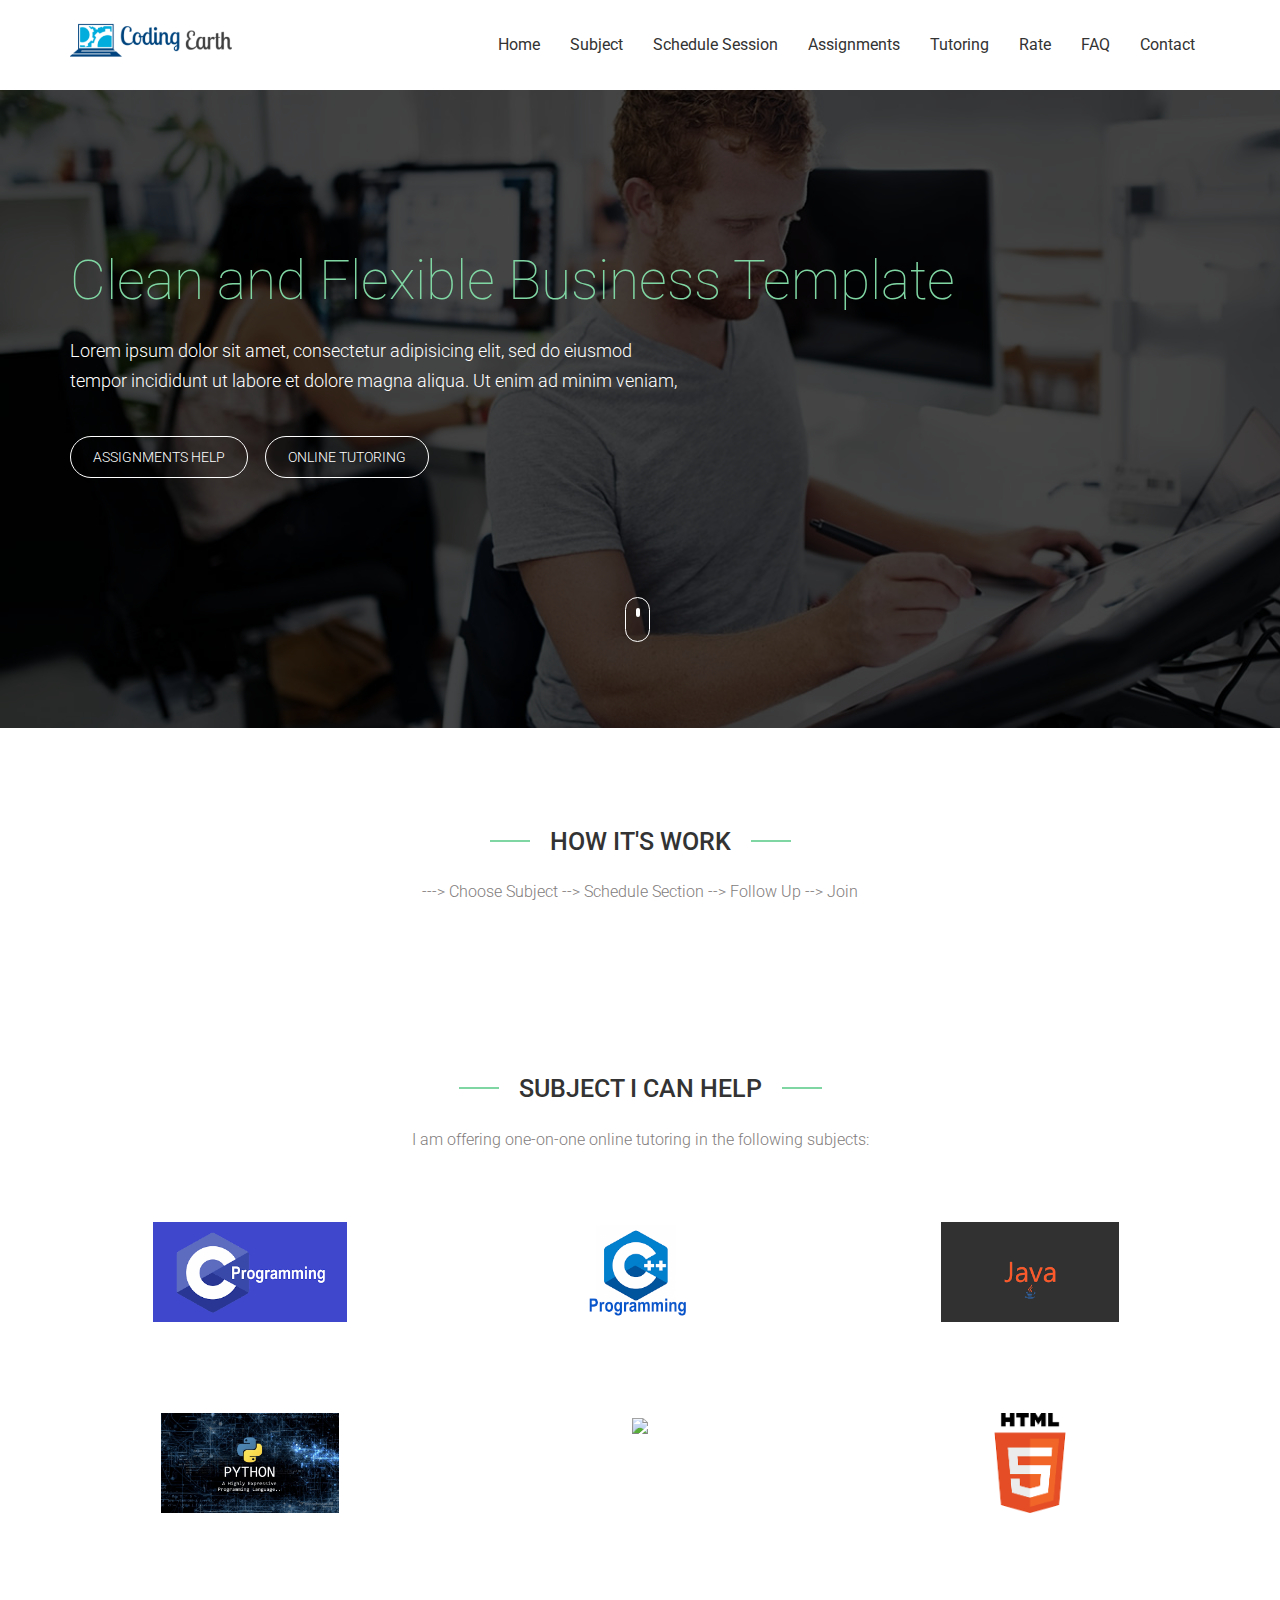
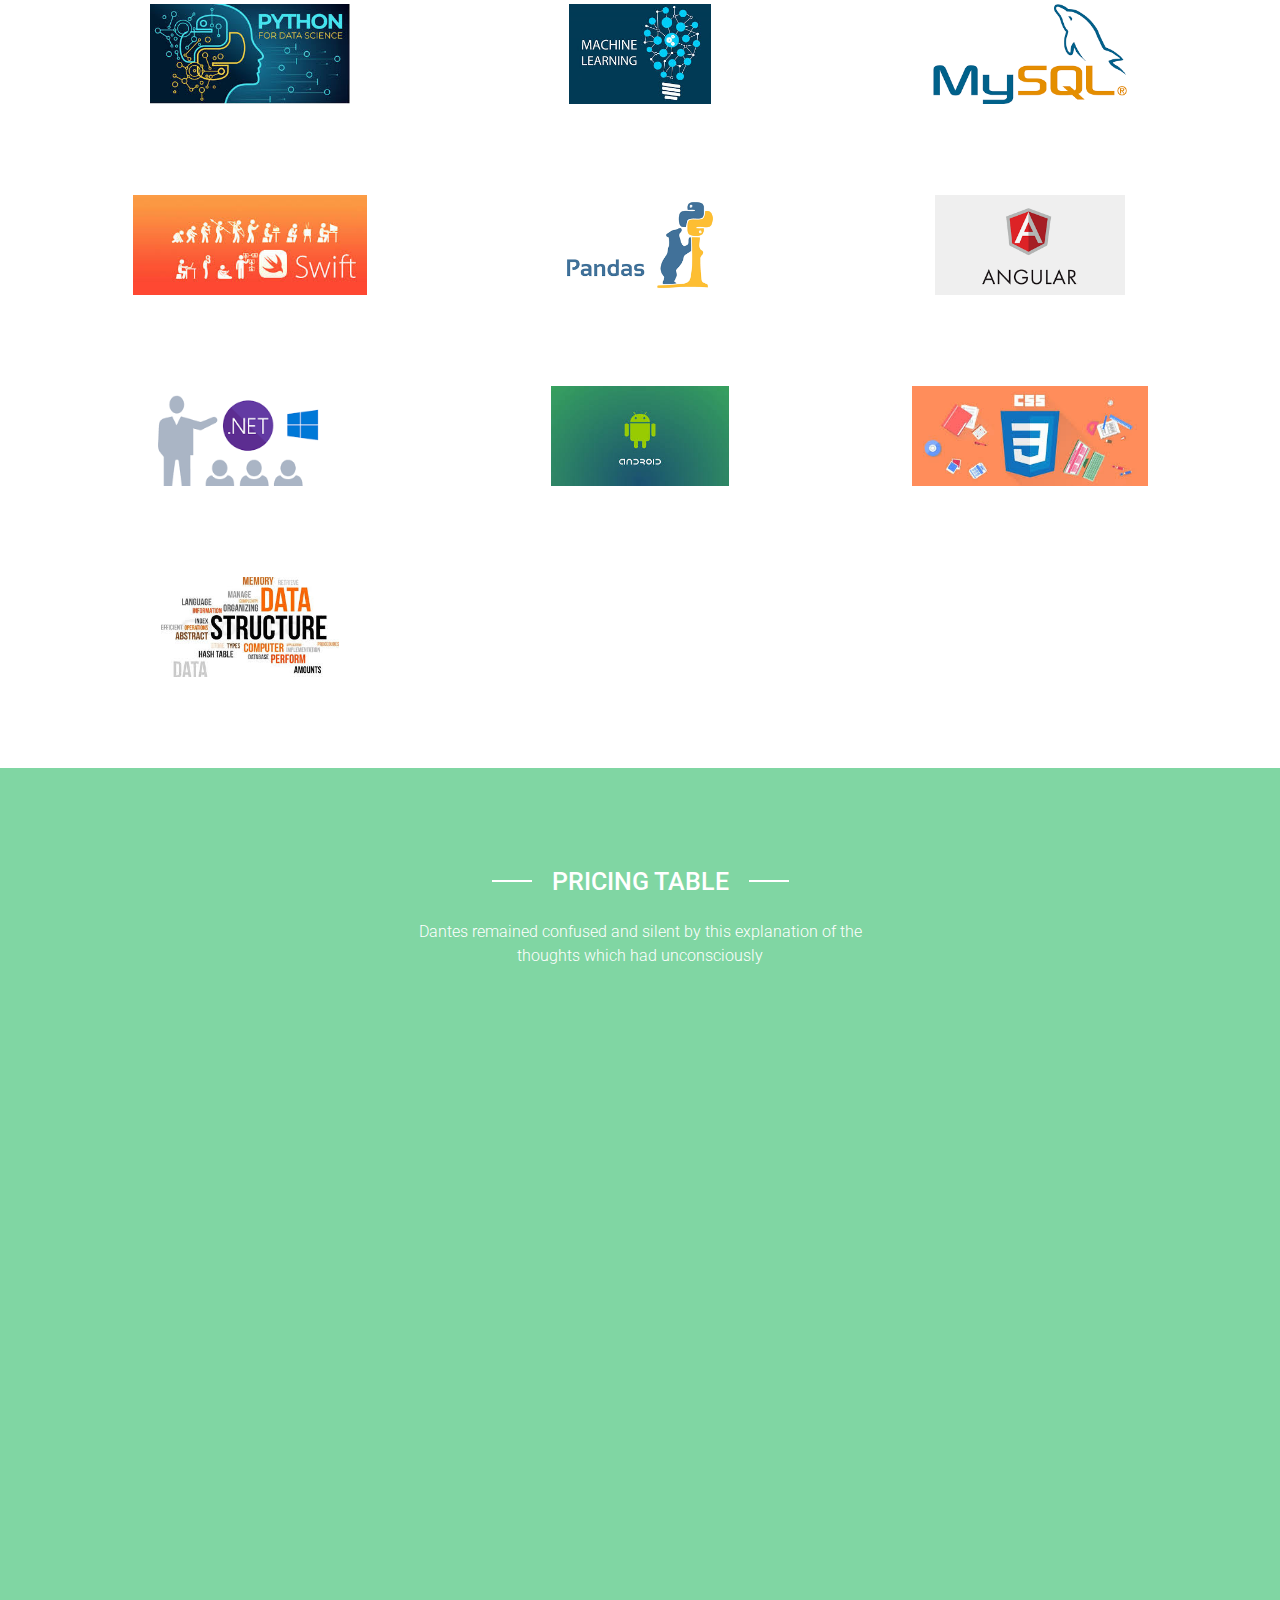
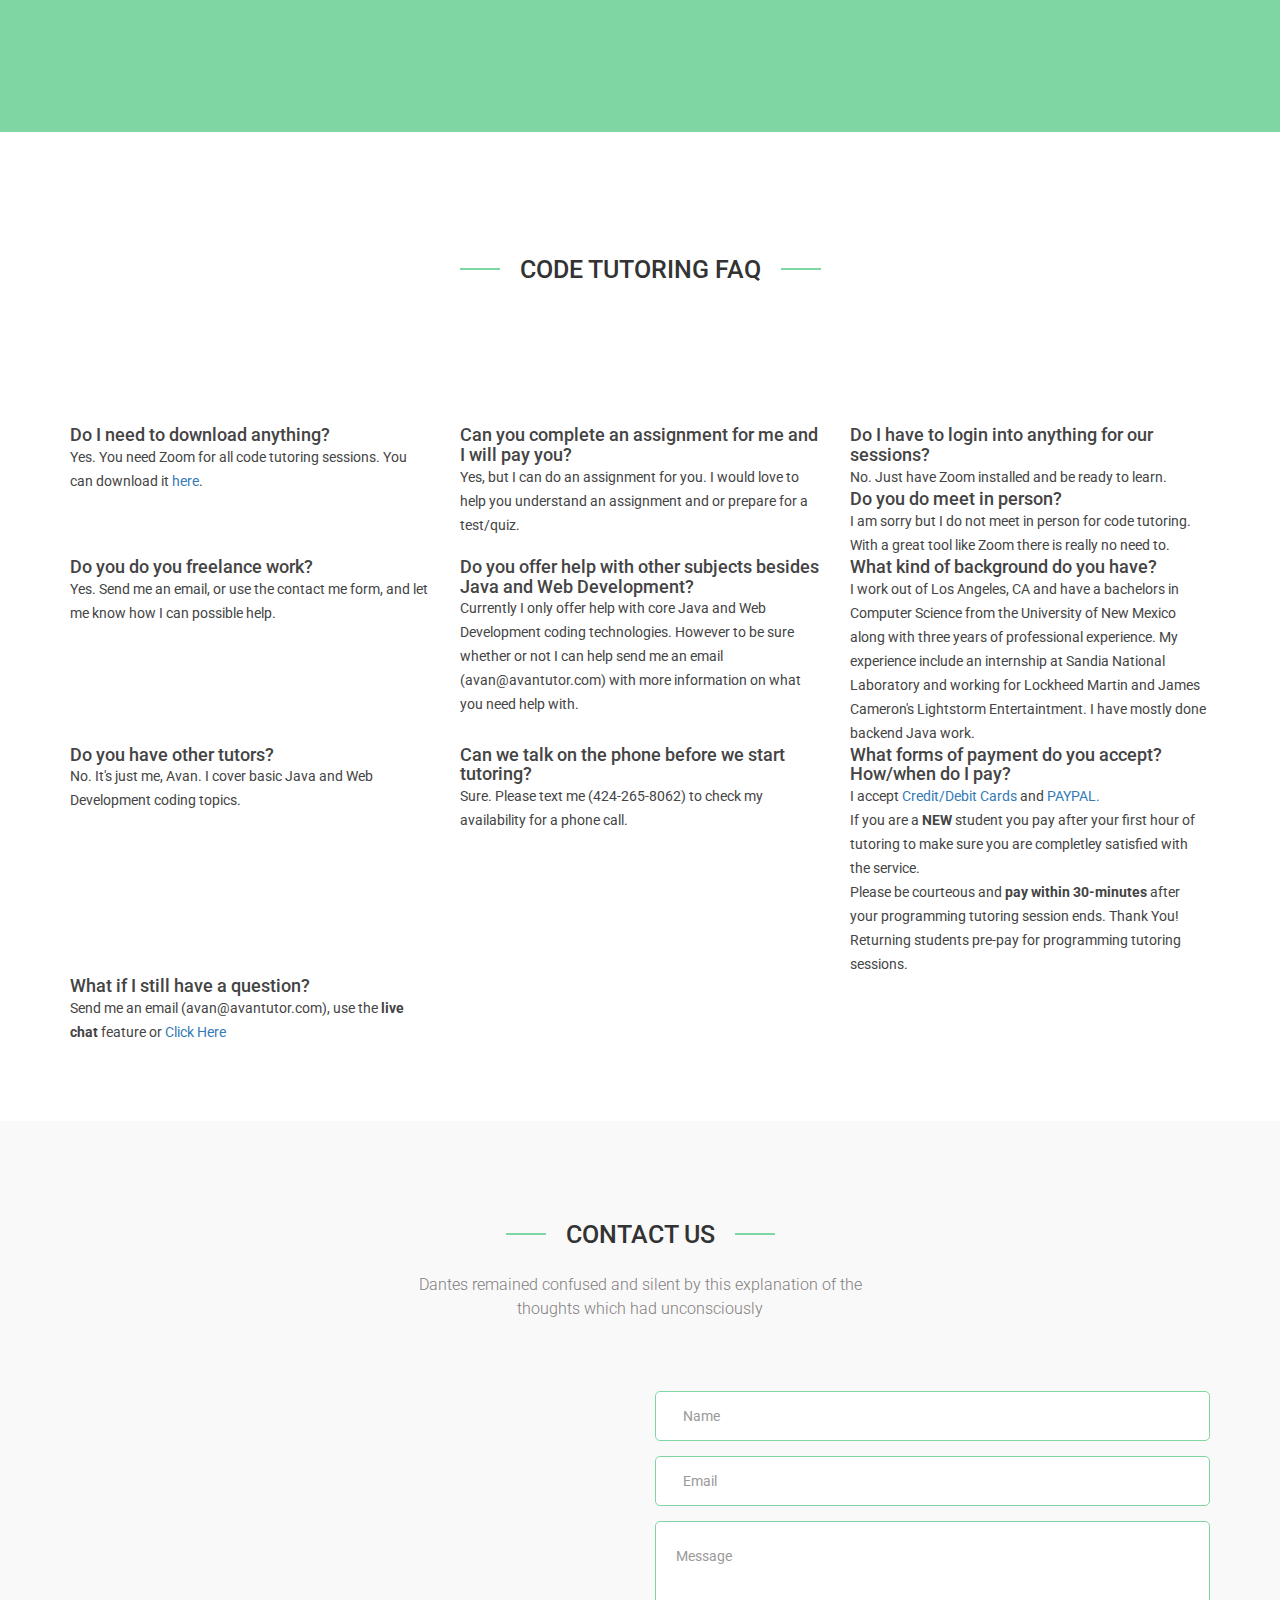
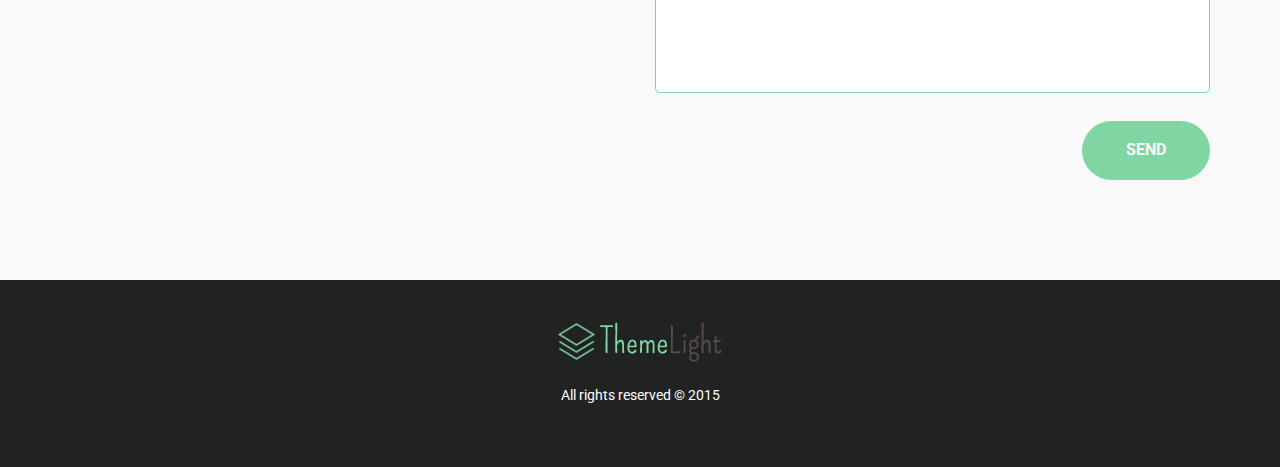
==== commit 09f1c80a: "done" ====
--- a/index.html
+++ b/index.html
@@ -39,7 +39,7 @@
 					
 					<!-- logo -->
 					<h1 class="navbar-brand">
-						<a href="#body"><img src="img/logo.png" height="40" width="164" alt=""></a>
+						<a href="#body"><img src="img/Untitled.png" height="40" width="164" alt=""></a>
 					</h1>
 					<!-- /logo -->
                 </div>
@@ -124,10 +124,10 @@
 						<div class="feature-block text-center">
 							<div class="icon-box">
 								<!-- <i class="ion-easel"></i> -->
-								<img src="d" style="height:100px;">
+								<img src="img/Photos/C langauge.png" style="height:100px;">
 							</div>
 							<h4 class="wow fadeInUp" data-wow-delay=".3s">C</h4>
-							<p class="wow fadeInUp" data-wow-delay=".5s">Form Basic concept to advance concept</p>
+							<!-- <p class="wow fadeInUp" data-wow-delay=".5s">Form Basic concept to advance concept</p> -->
 						</div>
 					</div>
 
@@ -135,10 +135,10 @@
 							<div class="feature-block text-center">
 								<div class="icon-box">
 									<!-- <i class="ion-easel"></i> -->
-									<img src="d" style="height:100px;">
+									<img src="img/Photos/C++.png" style="height:100px;">
 								</div>
 								<h4 class="wow fadeInUp" data-wow-delay=".3s">C++</h4>
-								<p class="wow fadeInUp" data-wow-delay=".5s">Form Basic concept to advance concept of OOP's</p>
+								<!-- <p class="wow fadeInUp" data-wow-delay=".5s">Form Basic concept to advance concept of OOP's</p> -->
 							</div>
 						</div>
 
@@ -146,16 +146,16 @@
 						<div class="feature-block text-center">
 							<div class="icon-box">
 								<!-- <i class="ion-easel"></i> -->
-								<img src="d" style="height:100px;">
+								<img src="img/Photos/java.png" style="height:100px;">
 							</div>
 							<h4 class="wow fadeInUp" data-wow-delay=".3s">JAVA</h4>
-							<p class="wow fadeInUp" data-wow-delay=".5s">Core Java to Advance Java(Swing , Servelate, etc..)</p>
+							<!-- <p class="wow fadeInUp" data-wow-delay=".5s">Core Java to Advance Java(Swing , Servelate, etc..)</p> -->
 						</div>
 					</div>
 					<div class="col-md-4 col-xs-6 col-sm-6">
 						<div class="feature-block text-center">
 							<div class="icon-box">
-								<i class="ion-paintbucket"></i>
+								<img src="img/Photos/Python.jpg" style="height:100px;">
 							</div>
 							<h4 class="wow fadeInUp" data-wow-delay=".3s">Python</h4>
 							<!-- <p class="wow fadeInUp" data-wow-delay=".5s">Lorem ipsum dolor sit amet, consectetur adipisic-<br>ing elit, sed do eiusmod tempor incididunt ut <br> labore et dolore magna aliqua. Ut enim ad minim</p> -->
@@ -164,30 +164,120 @@
 					<div class="col-md-4 col-xs-6 col-sm-6">
 						<div class="feature-block text-center">
 							<div class="icon-box">
-								<i class="ion-paintbrush"></i>
+								<img src="img/Photos/php.png" style="height:100px;">
 							</div>
 							<h4 class="wow fadeInUp" data-wow-delay=".3s">PHP</h4>
-							<p class="wow fadeInUp" data-wow-delay=".5s">Lorem ipsum dolor sit amet, consectetur adipisic-<br>ing elit, sed do eiusmod tempor incididunt ut <br> labore et dolore magna aliqua. Ut enim ad minim</p>
+							<!-- <p class="wow fadeInUp" data-wow-delay=".5s">Lorem ipsum dolor sit amet, consectetur adipisic-<br>ing elit, sed do eiusmod tempor incididunt ut <br> labore et dolore magna aliqua. Ut enim ad minim</p> -->
 						</div>
 					</div>
 
 					<div class="col-md-4 col-xs-6 col-sm-6">
 							<div class="feature-block text-center">
 								<div class="icon-box">
-									<i class="ion-paintbrush"></i>
+									<img src="img/Photos/HTML.png" style="height:100px;">
 								</div>
 								<h4 class="wow fadeInUp" data-wow-delay=".3s">HTML</h4>
-								<p class="wow fadeInUp" data-wow-delay=".5s">Lorem ipsum dolor sit amet, consectetur adipisic-<br>ing elit, sed do eiusmod tempor incididunt ut <br> labore et dolore magna aliqua. Ut enim ad minim</p>
+								<!-- <p class="wow fadeInUp" data-wow-delay=".5s">Lorem ipsum dolor sit amet, consectetur adipisic-<br>ing elit, sed do eiusmod tempor incididunt ut <br> labore et dolore magna aliqua. Ut enim ad minim</p> -->
 							</div>
 						</div>
 
 						<div class="col-md-4 col-xs-6 col-sm-6">
 								<div class="feature-block text-center">
 									<div class="icon-box">
-										<i class="ion-paintbrush"></i>
-									</div>
-									<h4 class="wow fadeInUp" data-wow-delay=".3s">LARAVEL</h4>
-									<p class="wow fadeInUp" data-wow-delay=".5s">Lorem ipsum dolor sit amet, consectetur adipisic-<br>ing elit, sed do eiusmod tempor incididunt ut <br> labore et dolore magna aliqua. Ut enim ad minim</p>
+										<img src="img/Photos/Pyhton for data science.jpeg" style="height:100px;">
+									</div>
+									<h4 class="wow fadeInUp" data-wow-delay=".3s">Pyhton for Data Science</h4>
+									<!-- <p class="wow fadeInUp" data-wow-delay=".5s">Lorem ipsum dolor sit amet, consectetur adipisic-<br>ing elit, sed do eiusmod tempor incididunt ut <br> labore et dolore magna aliqua. Ut enim ad minim</p> -->
+								</div>
+							</div>
+
+							<div class="col-md-4 col-xs-6 col-sm-6">
+								<div class="feature-block text-center">
+									<div class="icon-box">
+										<img src="img/Photos/ML.jpeg" style="height:100px;">
+									</div>
+									<h4 class="wow fadeInUp" data-wow-delay=".3s">Machine Learning</h4>
+									<!-- <p class="wow fadeInUp" data-wow-delay=".5s">Lorem ipsum dolor sit amet, consectetur adipisic-<br>ing elit, sed do eiusmod tempor incididunt ut <br> labore et dolore magna aliqua. Ut enim ad minim</p> -->
+								</div>
+							</div>
+
+							<div class="col-md-4 col-xs-6 col-sm-6">
+								<div class="feature-block text-center">
+									<div class="icon-box">
+										<img src="img/Photos/MYSQL.png" style="height:100px;">
+									</div>
+									<h4 class="wow fadeInUp" data-wow-delay=".3s">MySql</h4>
+									<!-- <p class="wow fadeInUp" data-wow-delay=".5s">Lorem ipsum dolor sit amet, consectetur adipisic-<br>ing elit, sed do eiusmod tempor incididunt ut <br> labore et dolore magna aliqua. Ut enim ad minim</p> -->
+								</div>
+							</div>
+
+							<div class="col-md-4 col-xs-6 col-sm-6">
+								<div class="feature-block text-center">
+									<div class="icon-box">
+										<img src="img/Photos/Swift.jpeg" style="height:100px;">
+									</div>
+									<h4 class="wow fadeInUp" data-wow-delay=".3s">Swift</h4>
+									<!-- <p class="wow fadeInUp" data-wow-delay=".5s">Lorem ipsum dolor sit amet, consectetur adipisic-<br>ing elit, sed do eiusmod tempor incididunt ut <br> labore et dolore magna aliqua. Ut enim ad minim</p> -->
+								</div>
+							</div>
+
+							<div class="col-md-4 col-xs-6 col-sm-6">
+								<div class="feature-block text-center">
+									<div class="icon-box">
+										<img src="img/Photos/Pandas.png" style="height:100px;">
+									</div>
+									<h4 class="wow fadeInUp" data-wow-delay=".3s">Pandas</h4>
+									<!-- <p class="wow fadeInUp" data-wow-delay=".5s">Lorem ipsum dolor sit amet, consectetur adipisic-<br>ing elit, sed do eiusmod tempor incididunt ut <br> labore et dolore magna aliqua. Ut enim ad minim</p> -->
+								</div>
+							</div>
+							
+							<div class="col-md-4 col-xs-6 col-sm-6">
+								<div class="feature-block text-center">
+									<div class="icon-box">
+										<img src="img/Photos/Angular.png" style="height:100px;">
+									</div>
+									<h4 class="wow fadeInUp" data-wow-delay=".3s">Angular 8</h4>
+									<!-- <p class="wow fadeInUp" data-wow-delay=".5s">Lorem ipsum dolor sit amet, consectetur adipisic-<br>ing elit, sed do eiusmod tempor incididunt ut <br> labore et dolore magna aliqua. Ut enim ad minim</p> -->
+								</div>
+							</div>
+
+							<div class="col-md-4 col-xs-6 col-sm-6">
+								<div class="feature-block text-center">
+									<div class="icon-box">
+										<img src="img/Photos/ASP.NET.png" style="height:100px;">
+									</div>
+									<h4 class="wow fadeInUp" data-wow-delay=".3s">ASP .Net</h4>
+									<!-- <p class="wow fadeInUp" data-wow-delay=".5s">Lorem ipsum dolor sit amet, consectetur adipisic-<br>ing elit, sed do eiusmod tempor incididunt ut <br> labore et dolore magna aliqua. Ut enim ad minim</p> -->
+								</div>
+							</div>
+
+							<div class="col-md-4 col-xs-6 col-sm-6">
+								<div class="feature-block text-center">
+									<div class="icon-box">
+										<img src="img/Photos/Android.jpeg" style="height:100px;">
+									</div>
+									<h4 class="wow fadeInUp" data-wow-delay=".3s">Android</h4>
+									<!-- <p class="wow fadeInUp" data-wow-delay=".5s">Lorem ipsum dolor sit amet, consectetur adipisic-<br>ing elit, sed do eiusmod tempor incididunt ut <br> labore et dolore magna aliqua. Ut enim ad minim</p> -->
+								</div>
+							</div>
+
+							<div class="col-md-4 col-xs-6 col-sm-6">
+								<div class="feature-block text-center">
+									<div class="icon-box">
+										<img src="img/Photos/CSS.jpeg" style="height:100px;">
+									</div>
+									<h4 class="wow fadeInUp" data-wow-delay=".3s">CSS</h4>
+									<!-- <p class="wow fadeInUp" data-wow-delay=".5s">Lorem ipsum dolor sit amet, consectetur adipisic-<br>ing elit, sed do eiusmod tempor incididunt ut <br> labore et dolore magna aliqua. Ut enim ad minim</p> -->
+								</div>
+							</div>
+
+							<div class="col-md-4 col-xs-6 col-sm-6">
+								<div class="feature-block text-center">
+									<div class="icon-box">
+										<img src="img/Photos/DS.jpeg" style="height:100px;">
+									</div>
+									<h4 class="wow fadeInUp" data-wow-delay=".3s">Data Structure</h4>
+									<!-- <p class="wow fadeInUp" data-wow-delay=".5s">Lorem ipsum dolor sit amet, consectetur adipisic-<br>ing elit, sed do eiusmod tempor incididunt ut <br> labore et dolore magna aliqua. Ut enim ad minim</p> -->
 								</div>
 							</div>
 				</div>
@@ -564,12 +654,12 @@
 
 
 
-		<section id="testimonial">
+		<!-- <section id="testimonial">
 			<div class="container">
 				<div class="row">
 					<div class="title">
 						<h2>Coding Tutoring FAQ</h2>
-						<!-- <p>Dantes remained confused and silent by this explanation of the <br> thoughts which had unconsciously</p> -->
+						<!-- <p>Dantes remained confused and silent by this explanation of the <br> thoughts which had unconsciously</p> 
 					</div>
 					<div class="col col-md-6">
 						<div class="media wow fadeInLeft" data-wow-delay=".3s">
@@ -673,8 +763,138 @@
 					</div>
 				</div>
 			</div>
-		</section>
-
+		</section> -->
+
+		<!-- FAQ -->
+		<div class="services page_section" id="testimonial">
+			<div class="container">
+			  <div class="row">
+				<div class="col">
+				  <div class="title">
+					<h2>Code Tutoring FAQ</h2>
+				  </div>
+				</div>
+			  </div>
+			  <div class="row services_row">
+		  
+				<div class="col-lg-4 service_item text-left d-flex flex-column align-items-start justify-content-start"  data-wow-delay=".3s">
+				  <div class="icon_container d-flex flex-column justify-content-end">
+					
+				  </div>
+				  <h3>Do I need to download anything?</h3>
+				  <p>
+					Yes. You need Zoom for all code tutoring sessions. You can download it <a href="https://zoom.us/download" target="_blank">here</a>.
+				  </p>
+				</div>
+		  
+				<div class="col-lg-4 service_item text-left d-flex flex-column align-items-start justify-content-start">
+				  <div class="icon_container d-flex flex-column justify-content-end">
+					
+				  </div>
+				  <h3>Can you complete an assignment for me and I will pay you?</h3>
+				  <p>
+					Yes, but I can do an assignment for you. I would love to help you understand an assignment and or prepare for a test/quiz.
+				  </p>
+				</div>
+		  
+				<div class="col-lg-4 service_item text-left d-flex flex-column align-items-start justify-content-start">
+				  <div class="icon_container d-flex flex-column justify-content-end">
+					
+				  </div>
+				  <h3>Do I have to login into anything for our sessions?</h3>
+				  <p>
+					No. Just have Zoom installed and be ready to learn.
+				  </p>
+				</div>
+				
+				<br><br><div class="col-lg-4 service_item text-left d-flex flex-column align-items-start justify-content-start">
+				  <div class="icon_container d-flex flex-column justify-content-end">
+					
+				  </div>
+				  <h3>Do you do meet in person?</h3>
+				  <p>
+					I am sorry but I do not meet in person for code tutoring. With a great tool like Zoom there is really no need to.
+				  </p>
+				</div>
+		  
+				<div class="col-lg-4 service_item text-left d-flex flex-column align-items-start justify-content-start">
+				  <div class="icon_container d-flex flex-column justify-content-end">
+					
+				  </div>
+				  <h3>Do you do you freelance work?</h3>
+				  <p>
+					Yes. Send me an email, or use the contact me form, and let me know how I can possible help.
+				  </p>
+				</div>
+		  
+				<div class="col-lg-4 service_item text-left d-flex flex-column align-items-start justify-content-start">
+				  <div class="icon_container d-flex flex-column justify-content-end">
+					
+				  </div>
+				  <h3>Do you offer help with other subjects besides Java and Web Development?</h3>
+				  <p>
+					Currently I only offer help with core Java and Web Development coding technologies.
+					However to be sure whether or not I can help send me an email (avan@avantutor.com) with more information on what you
+					need help with.
+				  </p>
+				</div>
+		  
+				<br><br><div class="col-lg-4 service_item text-left d-flex flex-column align-items-start justify-content-start">
+				  <div class="icon_container d-flex flex-column justify-content-end">
+					
+				  </div>
+				  <h3>What kind of background do you have?</h3>
+				  <p>
+					I work out of Los Angeles, CA and have a bachelors in Computer Science from the University of New Mexico along with three years of professional experience.
+					My experience include an internship at Sandia National Laboratory and working for Lockheed Martin and James Cameron's Lightstorm Entertaintment.
+					I have mostly done backend Java work.
+				  </p>
+				</div>
+				<div class="col-lg-4 service_item text-left d-flex flex-column align-items-start justify-content-start">
+				  <div class="icon_container d-flex flex-column justify-content-end">
+					
+				  </div>
+				  <h3>Do you have other tutors?</h3>
+				  <p>
+					No. It's just me, Avan. I cover basic Java and Web Development coding topics.
+				  </p>
+				</div>
+		  
+				<div class="col-lg-4 service_item text-left d-flex flex-column align-items-start justify-content-start">
+				  <div class="icon_container d-flex flex-column justify-content-end">
+					
+				  </div>
+				  <h3>Can we talk on the phone before we start tutoring?</h3>
+				  <p>
+					Sure. Please text me (424-265-8062) to check my availability for a phone call.
+				  </p>
+				</div>
+		  
+				<br><br><div class="col-lg-4 service_item text-left d-flex flex-column align-items-start justify-content-start">
+				  <div class="icon_container d-flex flex-column justify-content-end">
+					
+				  </div>
+				  <h3>What forms of payment do you accept? How/when do I pay?</h3>
+				  <p>
+				  I accept <a href="#" target="_blank">Credit/Debit Cards</a> and <a href="https://paypal.me/avansardar" target="_blank">PAYPAL.</a><br>
+				  </p>
+				  <p>If you are a <strong>NEW</strong> student you pay after your first hour of tutoring to make sure you are completley satisfied with the service.</p>
+				  <p>Please be courteous and <strong>pay within 30-minutes</strong> after your programming tutoring session ends. Thank You!</p>
+				  <p>Returning students pre-pay for programming tutoring sessions.</p>
+				</div>
+		  
+				<div class="col-lg-4 service_item text-left d-flex flex-column align-items-start justify-content-start">
+				  <div class="icon_container d-flex flex-column justify-content-end">
+					
+				  </div>
+				  <h3>What if I still have a question?</h3>
+				  <p>
+					Send me an email (avan@avantutor.com), use the <b>live chat</b> feature or <a href="contact_us.php" target="_blank">Click Here</a> <br>
+				  </p>
+				</div>
+			  </div>
+			</div>
+		  </div>
 		<!-- <section id="assignments">
 				<div class="container">
 					<div class="row">
@@ -710,7 +930,7 @@
 					<div class="col-md-6 col">
 						<!-- map -->
 						<div class="map">
-	                      <div id="googleMap"></div>
+	                      <!-- <div id="googleMap"></div> -->
 	                   </div><!--/map-->
 
 					</div>
@@ -923,7 +1143,7 @@
 		<!-- load Js -->
 		<script src="js/jquery-1.11.3.min.js"></script>
 		<script src="js/bootstrap.min.js"></script>
-		<script src="http://maps.googleapis.com/maps/api/js?key=AIzaSyDY0kkJiTPVd2U7aTOAwhc9ySH6oHxOIYM&amp;sensor=false"></script>
+		<!-- <script src="http://maps.googleapis.com/maps/api/js?key=AIzaSyDY0kkJiTPVd2U7aTOAwhc9ySH6oHxOIYM&amp;sensor=false"></script> -->
 		<script src="js/waypoints.min.js"></script>
 		<script src="js/lightbox.js"></script>
 		<script src="js/jquery.counterup.min.js"></script>
@@ -935,5 +1155,18 @@
 		<script src="js/jquery.sticky.js"></script>
 		<script src="js/jquery.nav.js"></script>
 		<script src="js/main.js"></script>
+		<!--Start of Tawk.to Script-->
+		<script type="text/javascript">
+			var Tawk_API=Tawk_API||{}, Tawk_LoadStart=new Date();
+			(function(){
+			var s1=document.createElement("script"),s0=document.getElementsByTagName("script")[0];
+			s1.async=true;
+			s1.src='https://embed.tawk.to/5db50dcedf22d91339a141c3/default';
+			s1.charset='UTF-8';
+			s1.setAttribute('crossorigin','*');
+			s0.parentNode.insertBefore(s1,s0);
+			})();
+			</script>
+	<!--End of Tawk.to Script-->
 	</body>
 </html>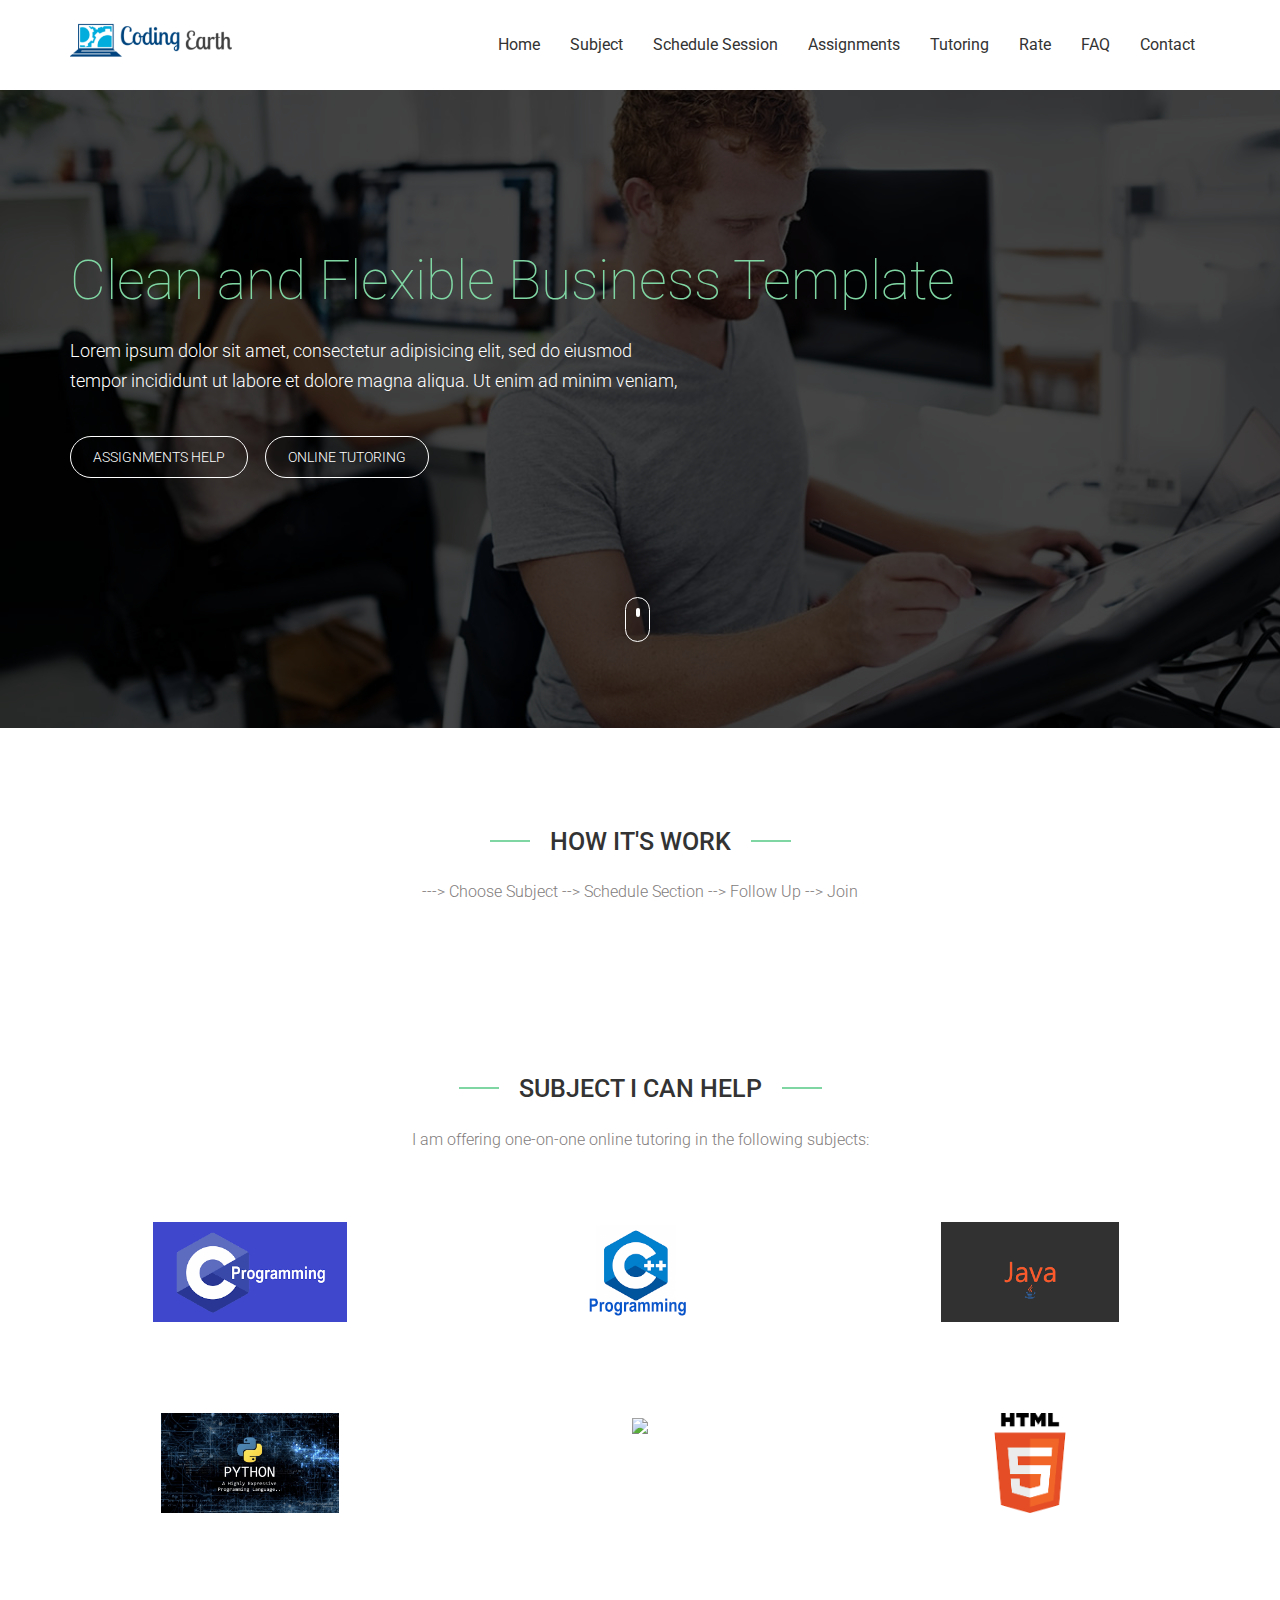
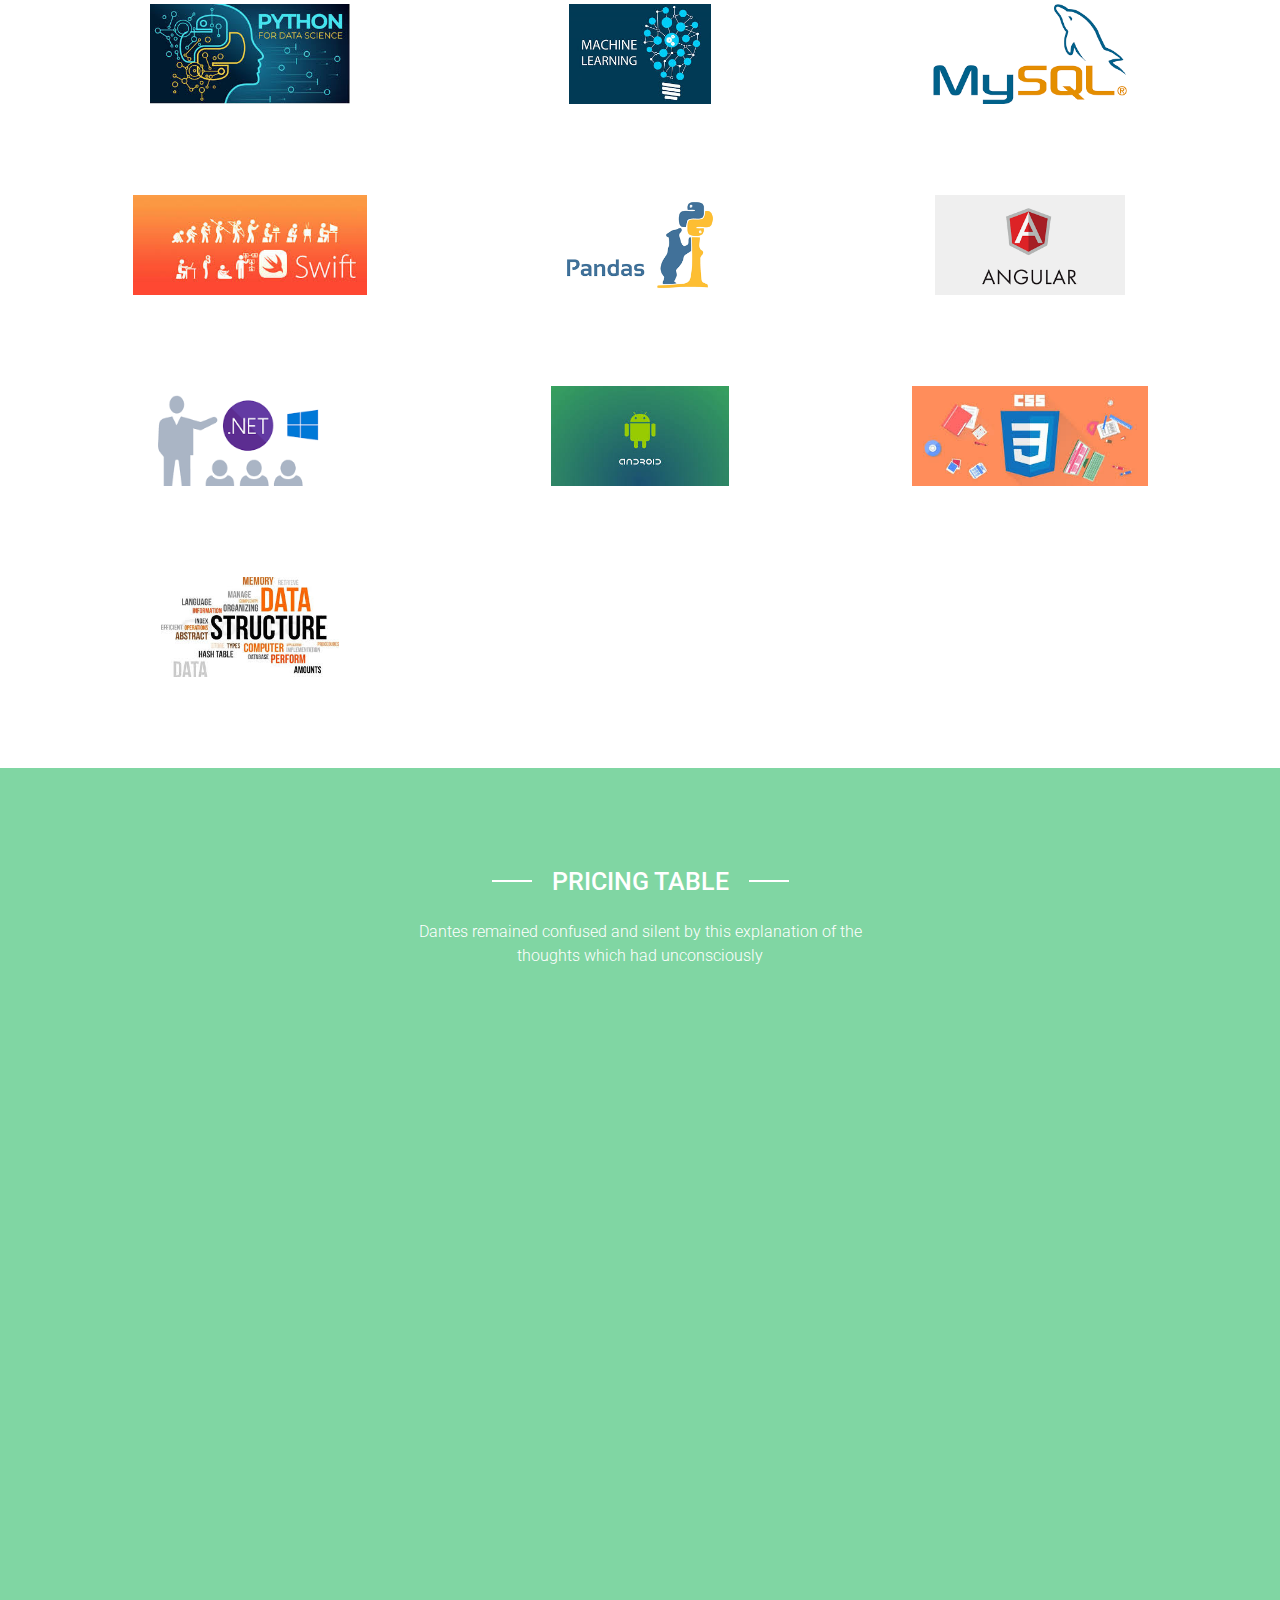
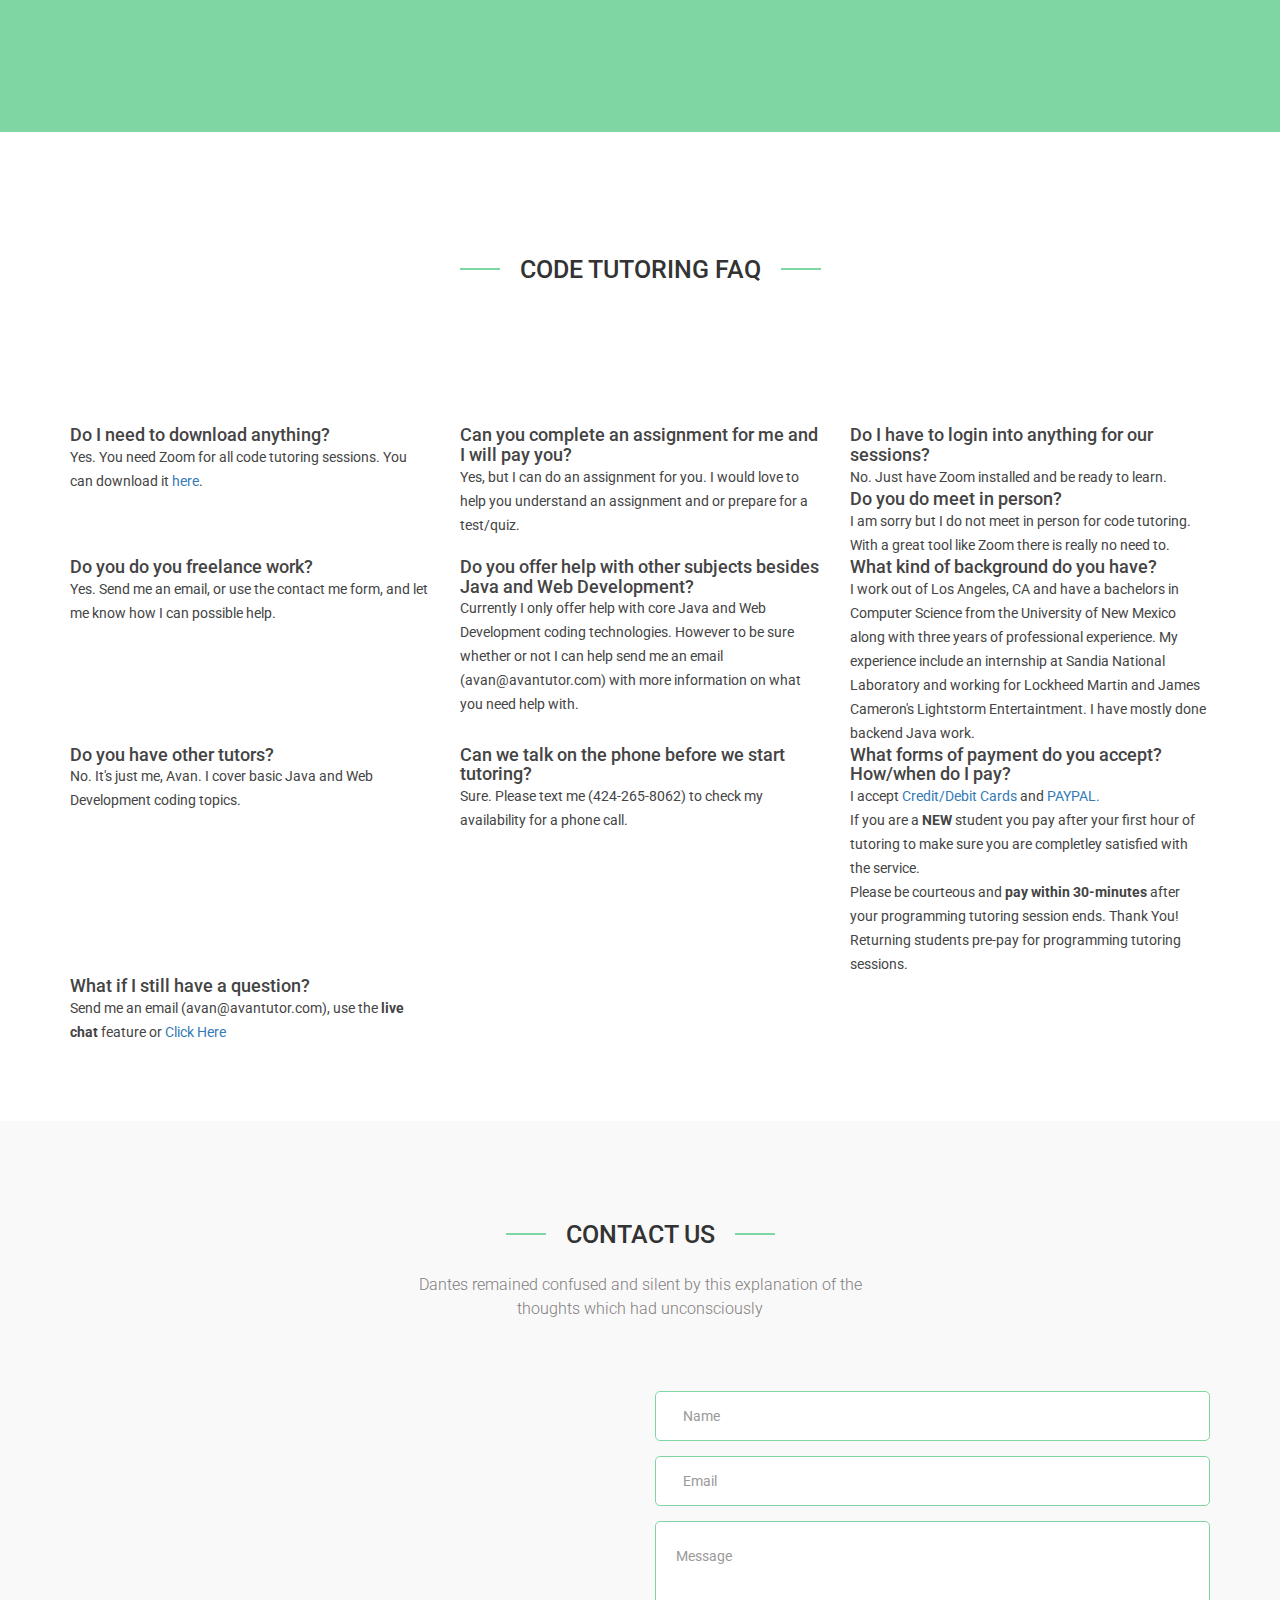
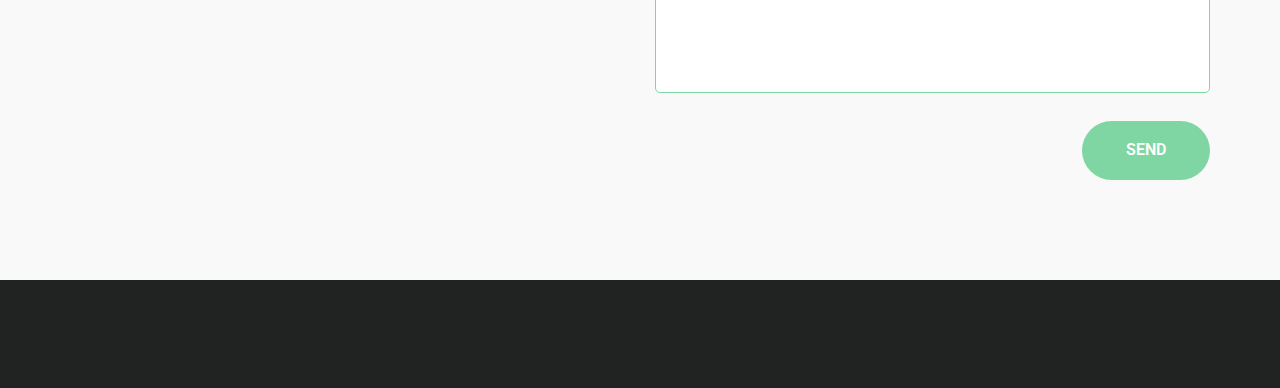
==== commit ee3bd3f7: "jsd" ====
--- a/index.html
+++ b/index.html
@@ -950,8 +950,8 @@
 				<div class="row">
 					<div class="col-md-12">
 						<div class="block">
-							<a href="#"><img src="img/logo.png" alt=""></a>
-							<p>All rights reserved © 2015</p>
+							<!-- <a href="#"><img src="img/logo.png" alt=""></a> -->
+							<!-- <p>All rights reserved © 2015</p> -->
 						</div>
 					</div>
 				</div>
